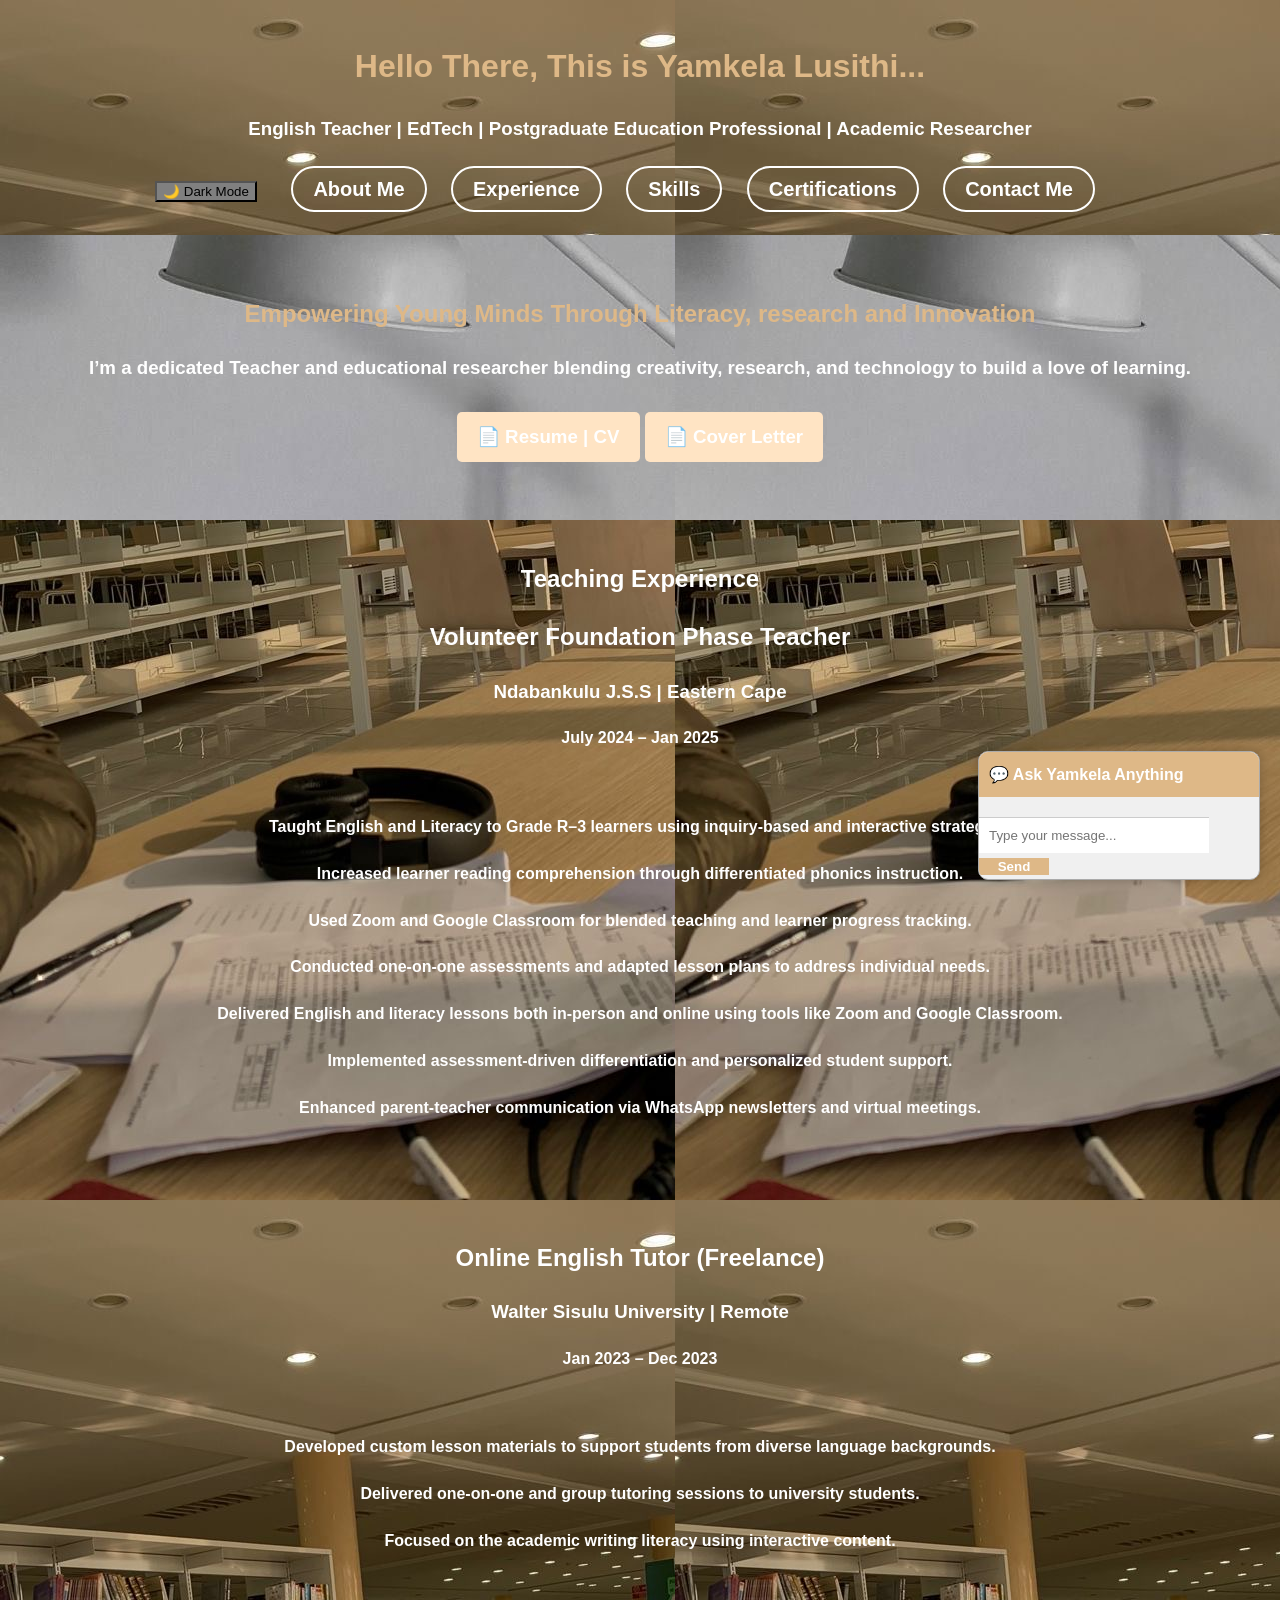
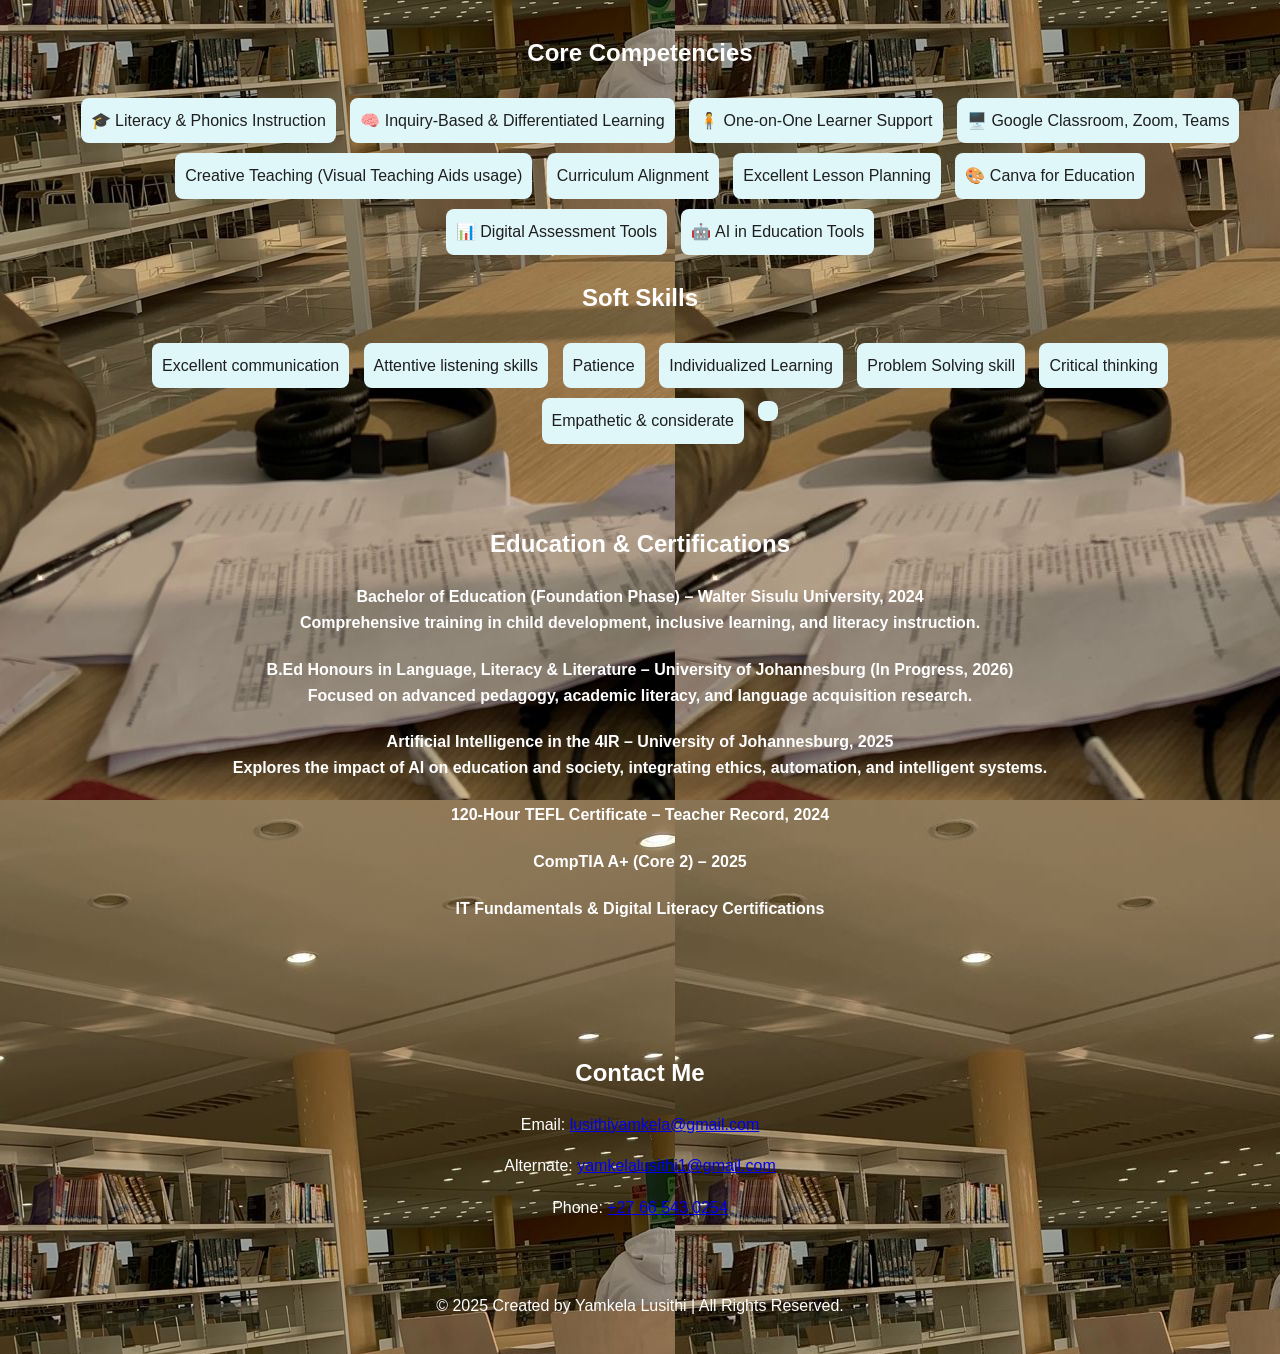
==== index.html @ 716592c8 "Update index.html" ====
<!DOCTYPE html>
<html lang="en">
<head>
  <meta charset="UTF-8" />
  <meta name="viewport" content="width=device-width, initial-scale=1" />
  <title>Yamkela Lusithi | Education Specialist</title>
  <link rel="stylesheet" href="style.css" />
</head>
<body>
  <header>
    <h1 class="pop">Hello There, This is Yamkela Lusithi...</h1>
    <h3 class="float"> English Teacher | EdTech | Postgraduate Education Professional | Academic Researcher </h3>
    <button id="toggle-dark">🌙 Dark Mode</button>
    <nav>
      <a href="about.html">About Me</a>
      <a href="#experience">Experience</a>
      <a href="#skills">Skills</a>
      <a href="#certifications">Certifications</a>
      <a href="#contact">Contact Me</a>
    </nav>
  </header>

  <section class="hero">
    <h2 class="pop">Empowering Young Minds Through Literacy, research and Innovation</h3>
    <h3 class="float">I’m a dedicated Teacher and educational researcher blending creativity, 
        research, and technology to build a love of learning.</p>
    <a href="file:///C:/Users/pc%20user/Documents/YAMKELA%20LUSITHI/Teaching/Main%20Resume/Yamkela%20Lusithi%20Teacher%20Resume.pdf" class="btn" download>📄 Resume | CV </a>
      <a href="file:///C:/Users/pc%20user/Documents/YAMKELA%20LUSITHI/Teaching/Main%20Resume/Yamkela%20Lusithi%20Cover%20Letter.pdf" class="btn" download>📄 Cover Letter</a>
  </section>
  </section>


  <section id="experience">
            <h1>Teaching Experience</h1>
            <div class="job">
             <h2>Volunteer Foundation Phase Teacher </h2>
             <h3>Ndabankulu J.S.S | Eastern Cape </h3>
             <p><strong>July 2024 – Jan 2025</strong></p>
        </br>
            <h4>Taught English and Literacy to Grade R–3 learners using inquiry-based and interactive strategies.</h4>
            <h4>Increased learner reading comprehension through differentiated phonics instruction.</h4>
            <h4>Used Zoom and Google Classroom for blended teaching and learner progress tracking.</h4>
            <h4>Conducted one-on-one assessments and adapted lesson plans to address individual needs.</h4>
            <h4>Delivered English and literacy lessons both in-person and online using tools like Zoom and Google Classroom.</h4>
            <h4>Implemented assessment-driven differentiation and personalized student support.</h4>
            <h4>Enhanced parent-teacher communication via WhatsApp newsletters and virtual meetings.</h4>
        </br>
        </br>
         </br>
      <h2> Online English Tutor (Freelance)</h2>
      <h3>Walter Sisulu University | Remote </h3>
      <p><strong>Jan 2023 – Dec 2023 </strong></p>
        </br>
        <h4>Developed custom lesson materials to support students from diverse language backgrounds.</h4>
        <h4>Delivered one-on-one and group tutoring sessions to university students.</h4>
        <h4>Focused on the academic writing literacy using interactive content.</h4>
      </ul>
    </div>
  </section>

  <section id="skills">
    <h2>Core Competencies</h2>
    <ul class="skills">
      <li>🎓 Literacy & Phonics Instruction</li>
      <li>🧠 Inquiry-Based & Differentiated Learning </li>
      <li>🧍 One-on-One Learner Support</li>
      <li>🖥️ Google Classroom, Zoom, Teams</li>
      <li>Creative Teaching (Visual Teaching Aids usage)</li>
      <li>Curriculum Alignment</li>
      <li>Excellent Lesson Planning</li>
      <li>🎨 Canva for Education</li>
      <li>📊 Digital Assessment Tools</li>
      <li>🤖 AI in Education Tools</li>
    </ul>
    <h2>Soft Skills</h2>
    <ul class="skills">
      <li>Excellent communication </li>
      <li>Attentive listening skills </li>
      <li>Patience</li>
      <li>Individualized Learning </li>
      <li>Problem Solving skill</li>
      <li>Critical thinking</li>
      <li>Empathetic & considerate</li>
      <li></li>
  </section>

  <section id="certifications">
    <h2>Education & Certifications</h2>
    
      <h4><strong>Bachelor of Education (Foundation Phase)</strong> – Walter Sisulu University, 2024<br/> Comprehensive training in child development, inclusive learning, and literacy instruction.</h4>
      <h4><strong>B.Ed Honours in Language, Literacy & Literature</strong> – University of Johannesburg (In Progress, 2026)<br/> Focused on advanced pedagogy, academic literacy, and language acquisition research.</h4>
      <h4><strong>Artificial Intelligence in the 4IR</strong> – University of Johannesburg, 2025<br/> Explores the impact of AI on education and society, integrating ethics, automation, and intelligent systems.</h4>
      <h4><strong>120-Hour TEFL Certificate</strong> – Teacher Record, 2024</h4>
      <h4><strong>CompTIA A+ (Core 2)</strong> – 2025</h4>
      <h4>IT Fundamentals & Digital Literacy Certifications</h4>
    
      </br>
    </br>
  </section>
  <section id="contact">
    <h2>Contact Me</h2>
    <p>Email: <a href="mailto:lusithiyamkela@gmail.com">lusithiyamkela@gmail.com</a></p>
    <p>Alternate: <a href="mailto:yamkelalusithi1@gmail.com">yamkelalusithi1@gmail.com</a></p>
    <p>Phone: <a href="tel:+27665430254">+27 66 543 0254</a></p>
  </section>

  <footer>
    <p>© 2025  Created by Yamkela Lusithi | All Rights Reserved.</p>
  </footer>

  <!-- AI Chatbot -->
  <div id="chatbot">
    <div id="chatbot-header">💬 Ask Yamkela Anything</div>
    <div id="chatbot-messages"></div>
    <input type="text" id="chatbot-input" placeholder="Type your message..." />
    <button id="chatbot-send">Send</button>
  </div>

  <script src="script.js"></script>
</body>
</html>
---- style.css ----
body {
  font-family: 'Segoe UI', sans-serif;
  background-image: url(images/IMG_8529.JPG);
  line-height: 1.6;
  margin: 0;
  padding: 0;
  transition: background 0.3s ease;
}

header, section, footer {
  padding: 20px;
  color: #fff;
  text-align: center;
}

.pop{
    color: burlywood;
}

nav{
    display: flex;
    align-items: center;
    justify-content: space-between;
    flex-wrap: wrap;
}

nav{
    display: inline-block;
    list-style: none;
    margin: 10px 20px;
}

nav a{
    color: #ffff;
    text-decoration: none;
    font-size: 20px;
    border: 2px solid white;
    padding: 10px 20px;
    border-radius: 40px;
    position: relative;
}

nav a::after{
    content: '';
    width: 0%;
    height: 3px;
    background: burlywood;
    position: absolute;
    left: 0;
    bottom: -6px;
    transition: 0.5s;
}

nav a:hover::after{
    width: 100%;
}

nav a {
  margin: 0 10px;
  text-decoration: none;
  font-weight: bold;
}

.hero {
  background: #f5f5f5;
  background-image: url(images/IMG_8518.JPG);
  padding: 40px 20px;
}

.btn {
  display: inline-block;
  padding: 10px 20px;
  background: bisque;
  color: white;
  text-decoration: none;
  border-radius: 5px;
  margin-top: 10px;
}

#experience{
    color: #fff;
}
#skills h2{
    color: #fff;
}
.skills li {
  display: inline-block;
  color: #1e1e1e;
  background: #e0f7fa;
  margin: 5px;
  padding: 10px;
  border-radius: 8px;
}

#certifications{
    color: #fff;
}
#contact{
    color: #fff;
}

/* Animations */
.pop {
  animation: popIn 1s ease-in-out;
}

.float {
  animation: floatUp 2s infinite alternate;
}

@keyframes popIn {
  0% { transform: scale(0.5); opacity: 0; }
  100% { transform: scale(1); opacity: 1; }
}

@keyframes floatUp {
  0% { transform: translateY(0px); }
  100% { transform: translateY(-10px); }
}

/* Chatbot */
#chatbot {
  position: fixed;
  bottom: 20px;
  right: 20px;
  width: 280px;
  background: #f0f0f0;
  border: 1px solid #aaa;
  border-radius: 10px;
  overflow: hidden;
  box-shadow: 0 0 10px rgba(0,0,0,0.2);
}

#chatbot-header {
  background: burlywood;
  color: white;
  padding: 10px;
  font-weight: bold;
}

#chatbot-messages {
  max-height: 200px;
  overflow-y: auto;
  padding: 10px;
  text-align: left;
  font-size: 14px;
}

#chatbot-input {
  width: 75%;
  border: none;
  padding: 10px;
  border-top: 1px solid #ccc;
}

#chatbot-send {
  width: 25%;
  border: none;
  background: burlywood;
  color: white;
  font-weight: bold;
}

#toggle-dark{
    background-color: gray;
}

/* Dark mode */
.dark-mode {
  background: #121212;
  color: #e0e0e0;
}

.dark-mode header,
.dark-mode footer {
  background: #1e1e1e;
}

.dark-mode nav a {
  color: #90caf9;
}

.about h4{
    text-align: center;
    color: #fff;
}
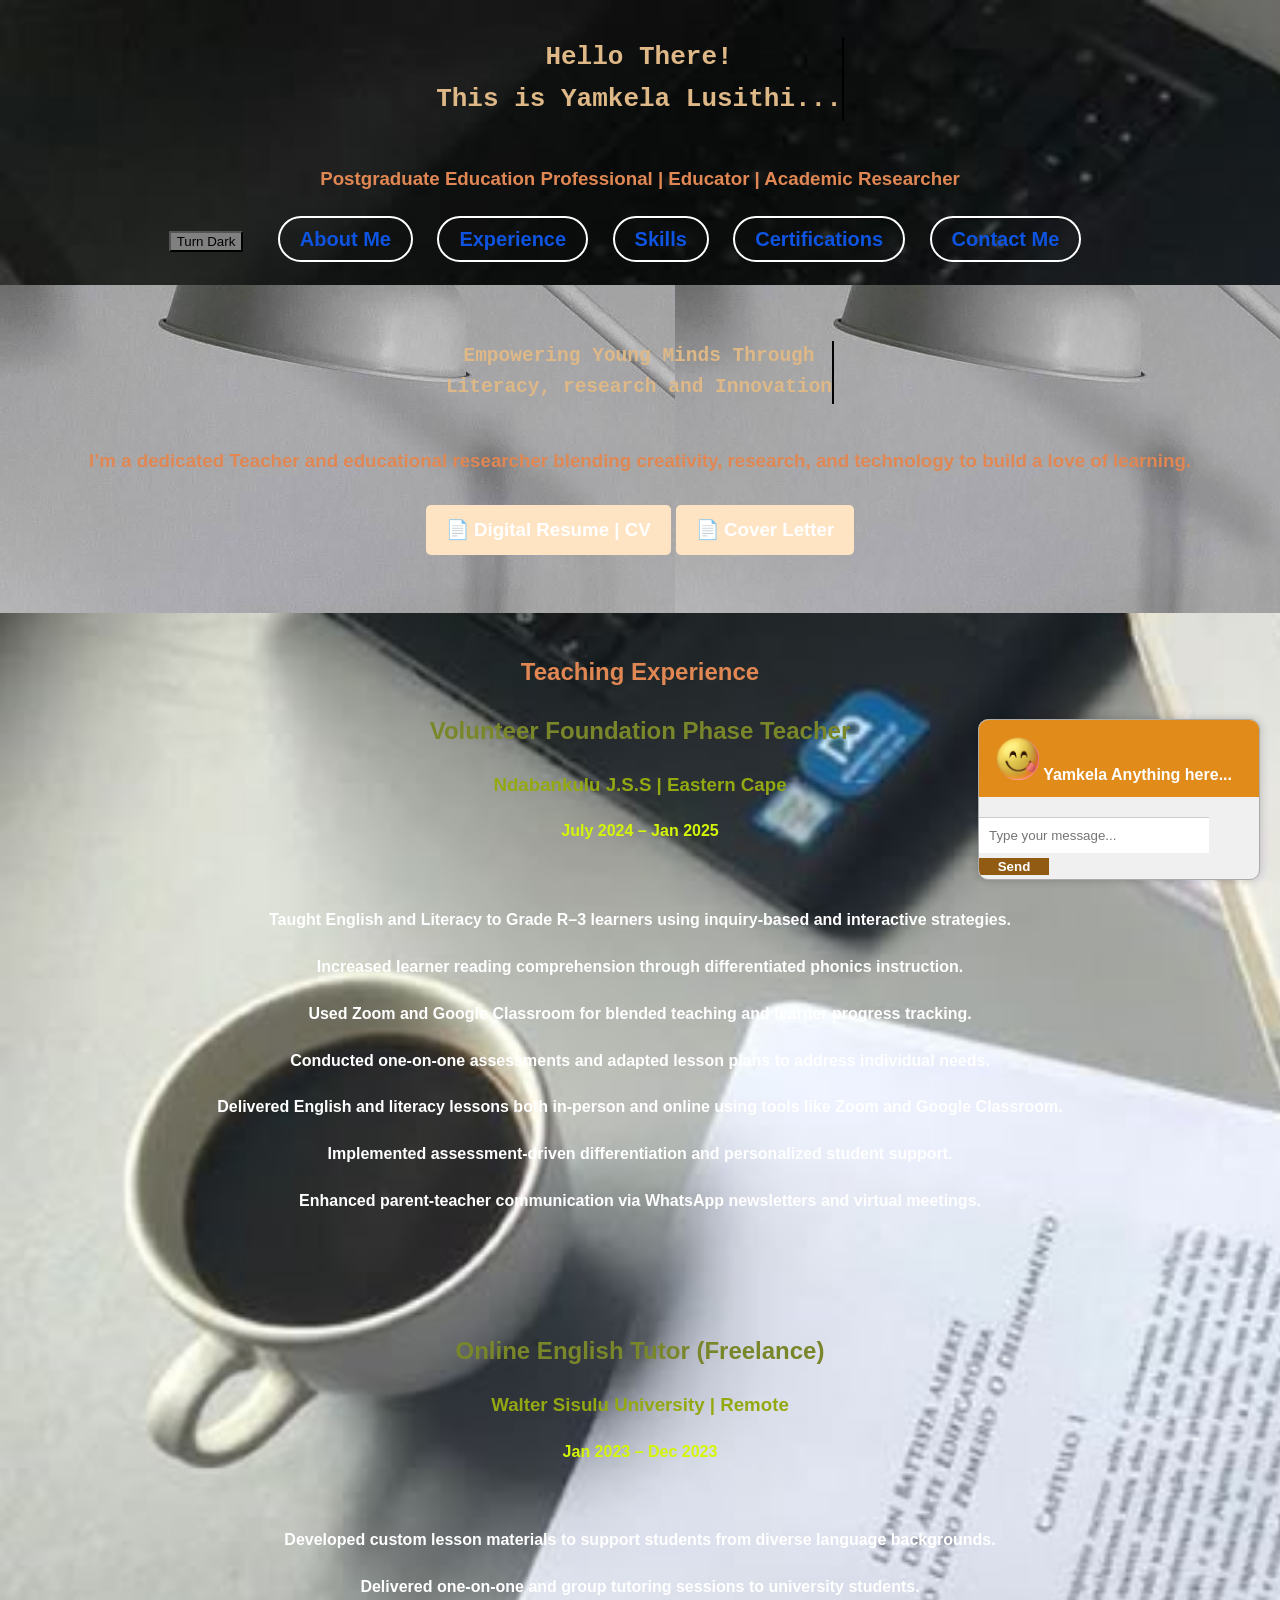
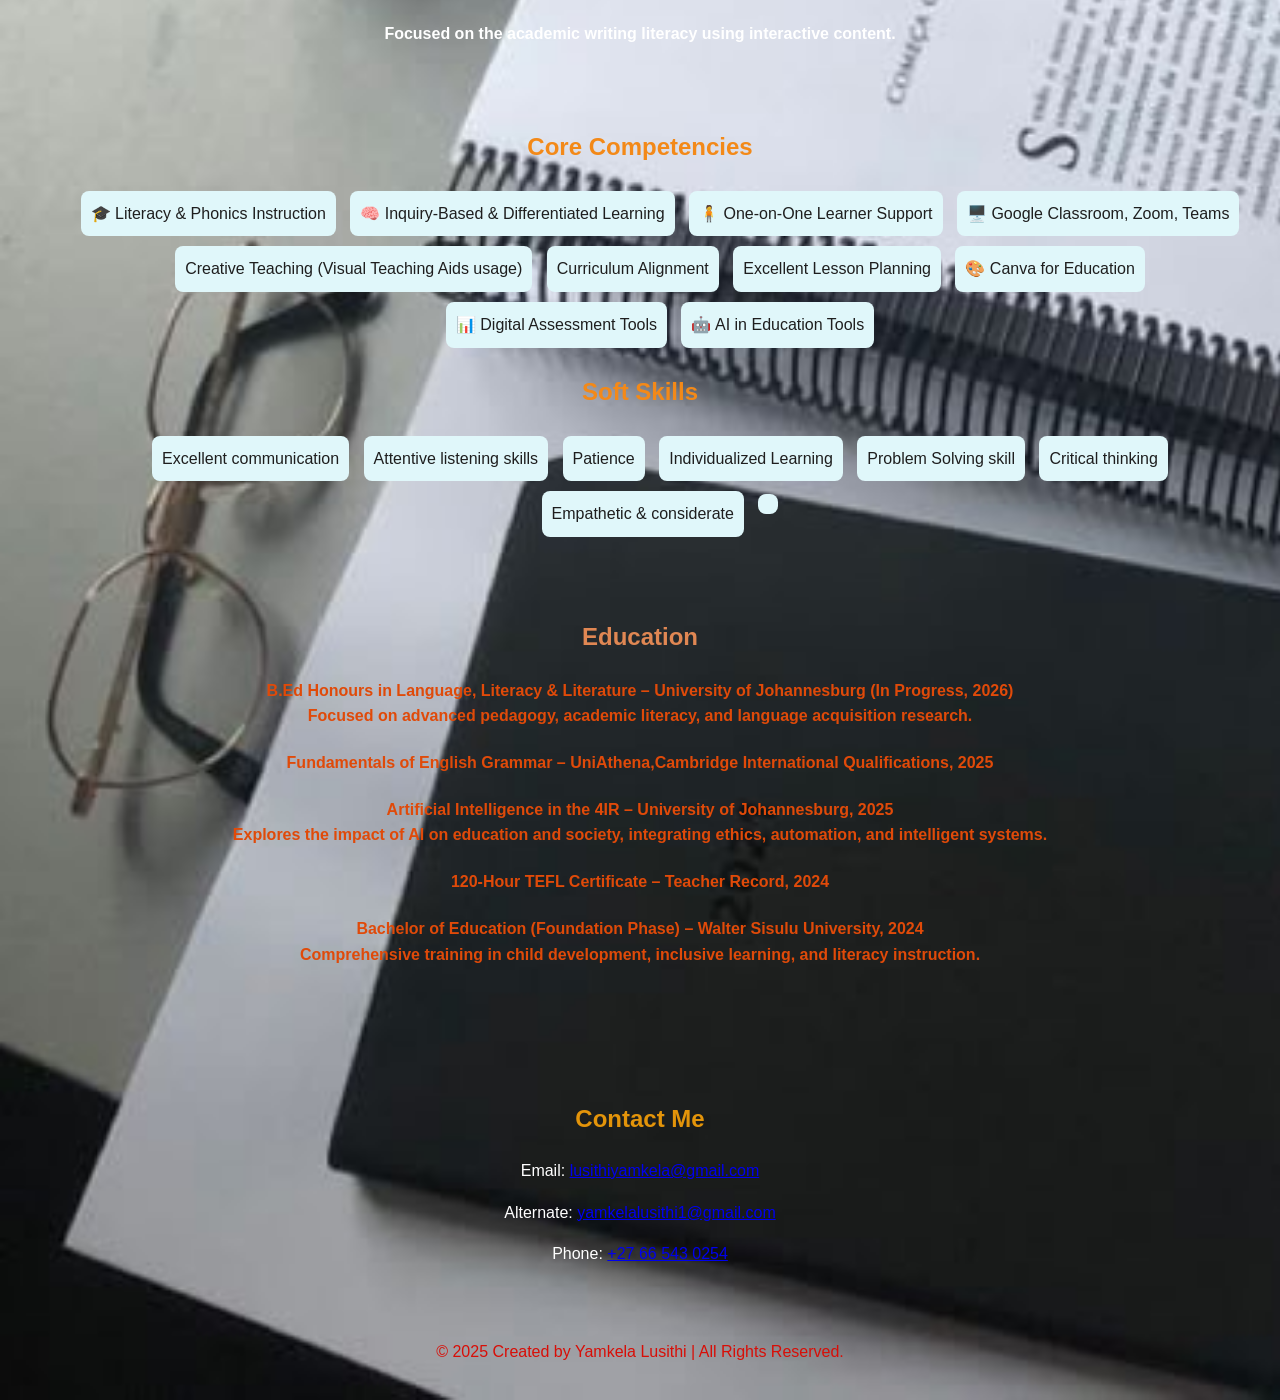
==== commit 725c4958: "Add files via upload" ====
--- a/index.html
+++ b/index.html
@@ -3,14 +3,14 @@
 <head>
   <meta charset="UTF-8" />
   <meta name="viewport" content="width=device-width, initial-scale=1" />
-  <title>Yamkela Lusithi | Education Specialist</title>
+  <title>Yamkela Lusithi | Educational Specialist</title>
   <link rel="stylesheet" href="style.css" />
 </head>
 <body>
   <header>
-    <h1 class="pop">Hello There, This is Yamkela Lusithi...</h1>
-    <h3 class="float"> English Teacher | EdTech | Postgraduate Education Professional | Academic Researcher </h3>
-    <button id="toggle-dark">🌙 Dark Mode</button>
+    <h1 class="pop">Hello There! </br>This is Yamkela Lusithi...</h1>
+    <h3 class="float"> Postgraduate Education Professional | Educator | Academic Researcher </h3>
+    <button id="toggle-dark">Turn Dark</button>
     <nav>
       <a href="about.html">About Me</a>
       <a href="#experience">Experience</a>
@@ -21,11 +21,11 @@
   </header>
 
   <section class="hero">
-    <h2 class="pop">Empowering Young Minds Through Literacy, research and Innovation</h3>
+    <h2 class="pop">Empowering Young Minds Through </br>Literacy, research and Innovation</h2>
     <h3 class="float">I’m a dedicated Teacher and educational researcher blending creativity, 
         research, and technology to build a love of learning.</p>
-    <a href="file:///C:/Users/pc%20user/Documents/YAMKELA%20LUSITHI/Teaching/Main%20Resume/Yamkela%20Lusithi%20Teacher%20Resume.pdf" class="btn" download>📄 Resume | CV </a>
-      <a href="file:///C:/Users/pc%20user/Documents/YAMKELA%20LUSITHI/Teaching/Main%20Resume/Yamkela%20Lusithi%20Cover%20Letter.pdf" class="btn" download>📄 Cover Letter</a>
+    <a href="resume.html" class="btn" download>📄 Digital Resume | CV </a>
+      <a href="letter.html" class="btn" download>📄 Cover Letter</a>
   </section>
   </section>
 
@@ -85,14 +85,14 @@
   </section>
 
   <section id="certifications">
-    <h2>Education & Certifications</h2>
+    <h2>Education</h2>
     
-      <h4><strong>Bachelor of Education (Foundation Phase)</strong> – Walter Sisulu University, 2024<br/> Comprehensive training in child development, inclusive learning, and literacy instruction.</h4>
+      
       <h4><strong>B.Ed Honours in Language, Literacy & Literature</strong> – University of Johannesburg (In Progress, 2026)<br/> Focused on advanced pedagogy, academic literacy, and language acquisition research.</h4>
+      <h4><strong>Fundamentals of English Grammar</strong> – UniAthena,Cambridge International Qualifications, 2025</h4>
       <h4><strong>Artificial Intelligence in the 4IR</strong> – University of Johannesburg, 2025<br/> Explores the impact of AI on education and society, integrating ethics, automation, and intelligent systems.</h4>
       <h4><strong>120-Hour TEFL Certificate</strong> – Teacher Record, 2024</h4>
-      <h4><strong>CompTIA A+ (Core 2)</strong> – 2025</h4>
-      <h4>IT Fundamentals & Digital Literacy Certifications</h4>
+      <h4><strong>Bachelor of Education (Foundation Phase)</strong> – Walter Sisulu University, 2024<br/> Comprehensive training in child development, inclusive learning, and literacy instruction.</h4>
     
       </br>
     </br>
@@ -110,7 +110,7 @@
 
   <!-- AI Chatbot -->
   <div id="chatbot">
-    <div id="chatbot-header">💬 Ask Yamkela Anything</div>
+    <div id="chatbot-header"> <img src="images/yummy-emoji.gif" width="50"> Yamkela Anything here...</div>
     <div id="chatbot-messages"></div>
     <input type="text" id="chatbot-input" placeholder="Type your message..." />
     <button id="chatbot-send">Send</button>
@@ -118,5 +118,4 @@
 
   <script src="script.js"></script>
 </body>
-</html>
-
+</html>
--- a/style.css
+++ b/style.css
@@ -1,6 +1,8 @@
 body {
   font-family: 'Segoe UI', sans-serif;
-  background-image: url(images/IMG_8529.JPG);
+  background-image: url(images/IMG_8528.JPG);
+  background-size: cover;
+  background-repeat: no-repeat;
   line-height: 1.6;
   margin: 0;
   padding: 0;
@@ -17,6 +19,9 @@
     color: burlywood;
 }
 
+.float{
+  color: #e08753;
+}
 nav{
     display: flex;
     align-items: center;
@@ -31,7 +36,7 @@
 }
 
 nav a{
-    color: #ffff;
+    color: #0e54e1;
     text-decoration: none;
     font-size: 20px;
     border: 2px solid white;
@@ -80,8 +85,21 @@
 #experience{
     color: #fff;
 }
+#experience h1{
+  color: #e08753;
+}
+
+#experience h2{
+  color: #79862a;
+}
+#experience p{
+  color: #d5f508;
+}
+#experience h3{
+  color: #94a812;
+}
 #skills h2{
-    color: #fff;
+    color: #f38918;
 }
 .skills li {
   display: inline-block;
@@ -92,17 +110,41 @@
   border-radius: 8px;
 }
 
-#certifications{
-    color: #fff;
+#certifications h2{
+  color: #e08753;
+}
+#certifications h4{
+    color: #e04a09;
 }
 #contact{
     color: #fff;
+}
+#contact h2{
+  color: #e3940a;
 }
 
 /* Animations */
 .pop {
   animation: popIn 1s ease-in-out;
 }
+
+.pop {
+      font-family: monospace;
+      display: inline-block;
+      overflow: hidden;
+      white-space: nowrap;
+      border-right: 2px solid black;
+      animation: typing 4s steps(20, end), blink 0.7s step-end infinite;
+    }
+
+    @keyframes typing {
+      from { width: 0 }
+      to { width: 20ch } /* Adjust to match text length */
+    }
+
+    @keyframes blink {
+      50% { border-color: transparent }
+    }
 
 .float {
   animation: floatUp 2s infinite alternate;
@@ -132,7 +174,7 @@
 }
 
 #chatbot-header {
-  background: burlywood;
+  background: rgb(225, 139, 26);
   color: white;
   padding: 10px;
   font-weight: bold;
@@ -156,7 +198,7 @@
 #chatbot-send {
   width: 25%;
   border: none;
-  background: burlywood;
+  background: rgb(146, 91, 20);
   color: white;
   font-weight: bold;
 }
@@ -183,4 +225,62 @@
 .about h4{
     text-align: center;
     color: #fff;
+}
+
+footer{
+  color: #d80e07;
+}
+.about{
+  background-image: url("images/IMG_8530.JPG");
+  background-size: 100%;
+  padding: 0;
+  width: 100%;
+}
+.about h1{
+  color: #e08753;
+}
+.about h4{
+  color: #f2a704;
+}
+#Resume{
+  color: #fff;
+  font-family: Cambria;
+  background-image: none;
+  background-color: #0b1204;
+}
+#Resume h1{
+  text-align: center;
+  color: #e08753;
+  text-decoration: underline;
+}
+#Resume h3{
+  text-align: center;
+  color: #ea7836;
+}
+#Resume h4{
+  text-align: center;
+  color: #c79108;
+}
+#Resume p{
+  text-align: center;
+}
+#Resume ul li{
+  text-align: center;
+  list-style: none;
+}
+
+.letter h3{
+  text-align: left;
+  color: #fff;
+}
+.letter h4{
+  text-align: justify;
+  color: #ee892a;
+}
+.letter p{
+  text-align: justify right;
+  color: #d6c01c;
+}
+.letter{
+  background-color: #0f0404;
 }
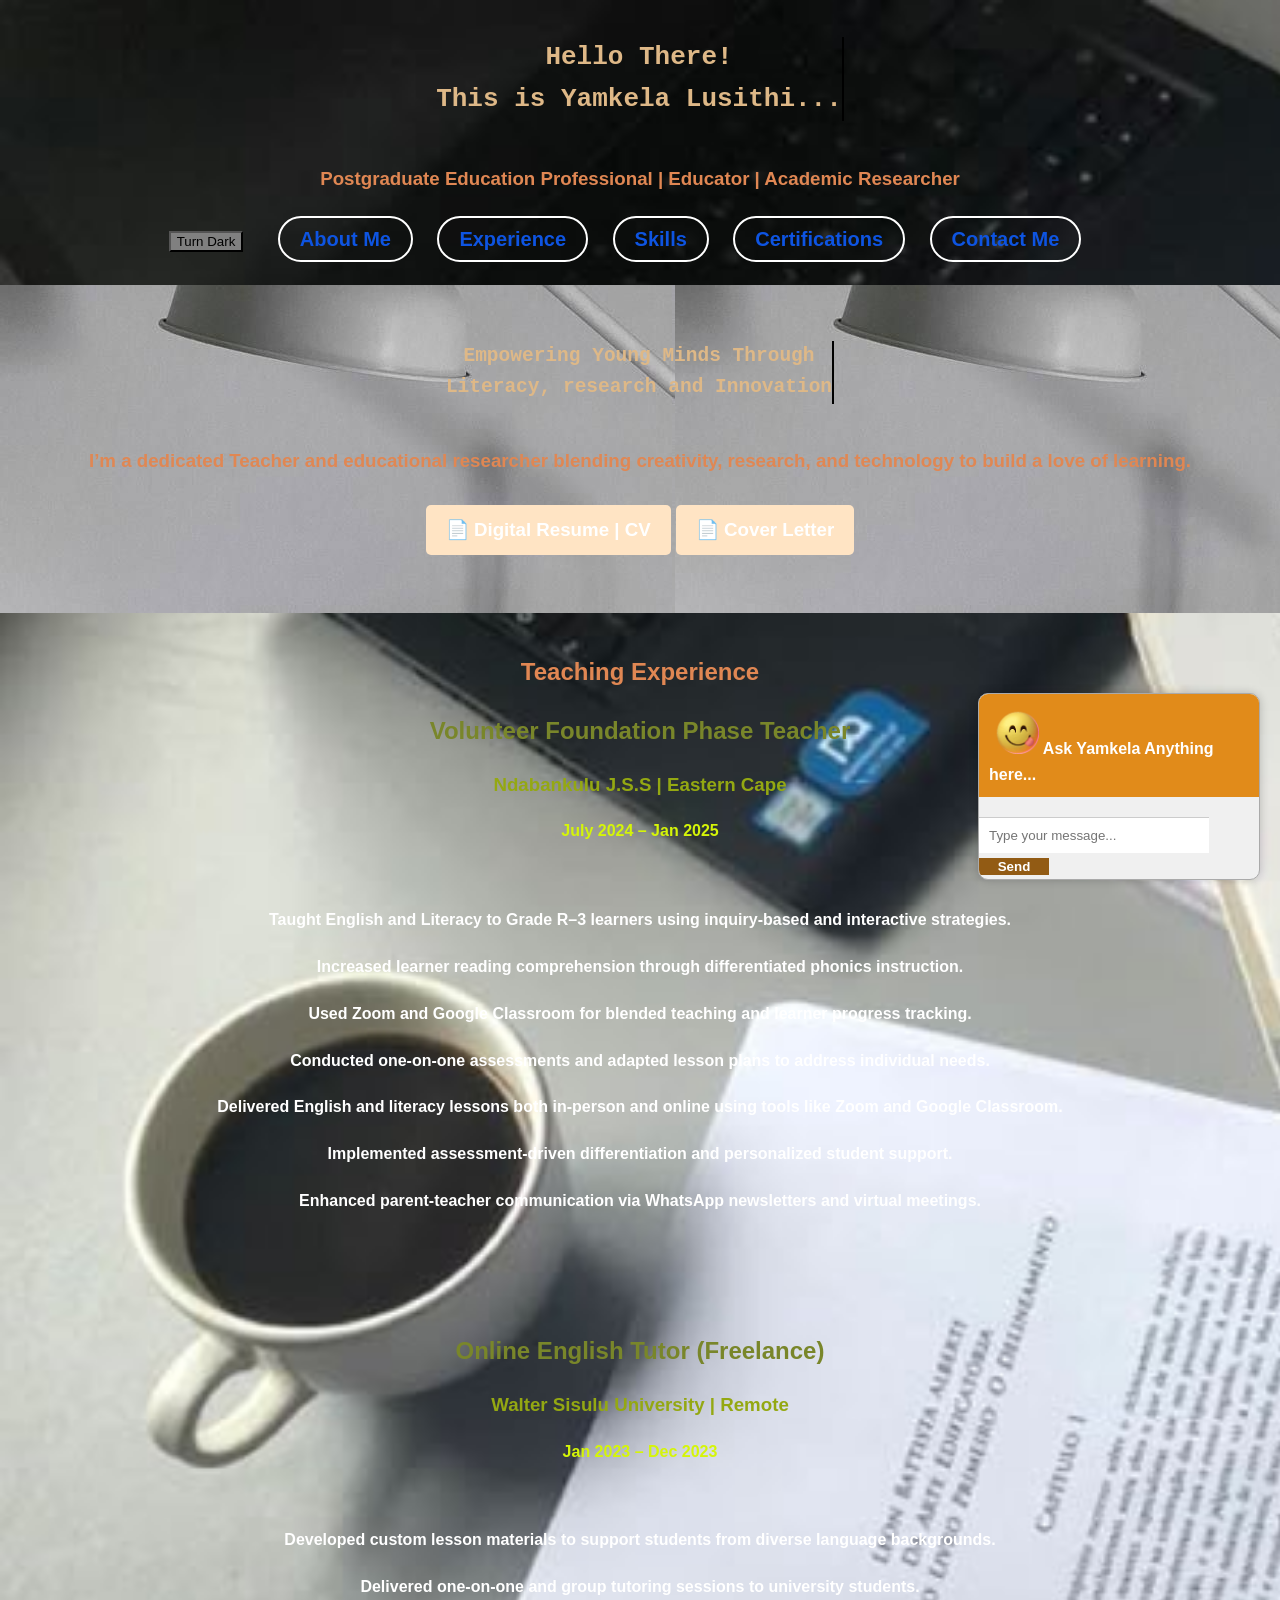
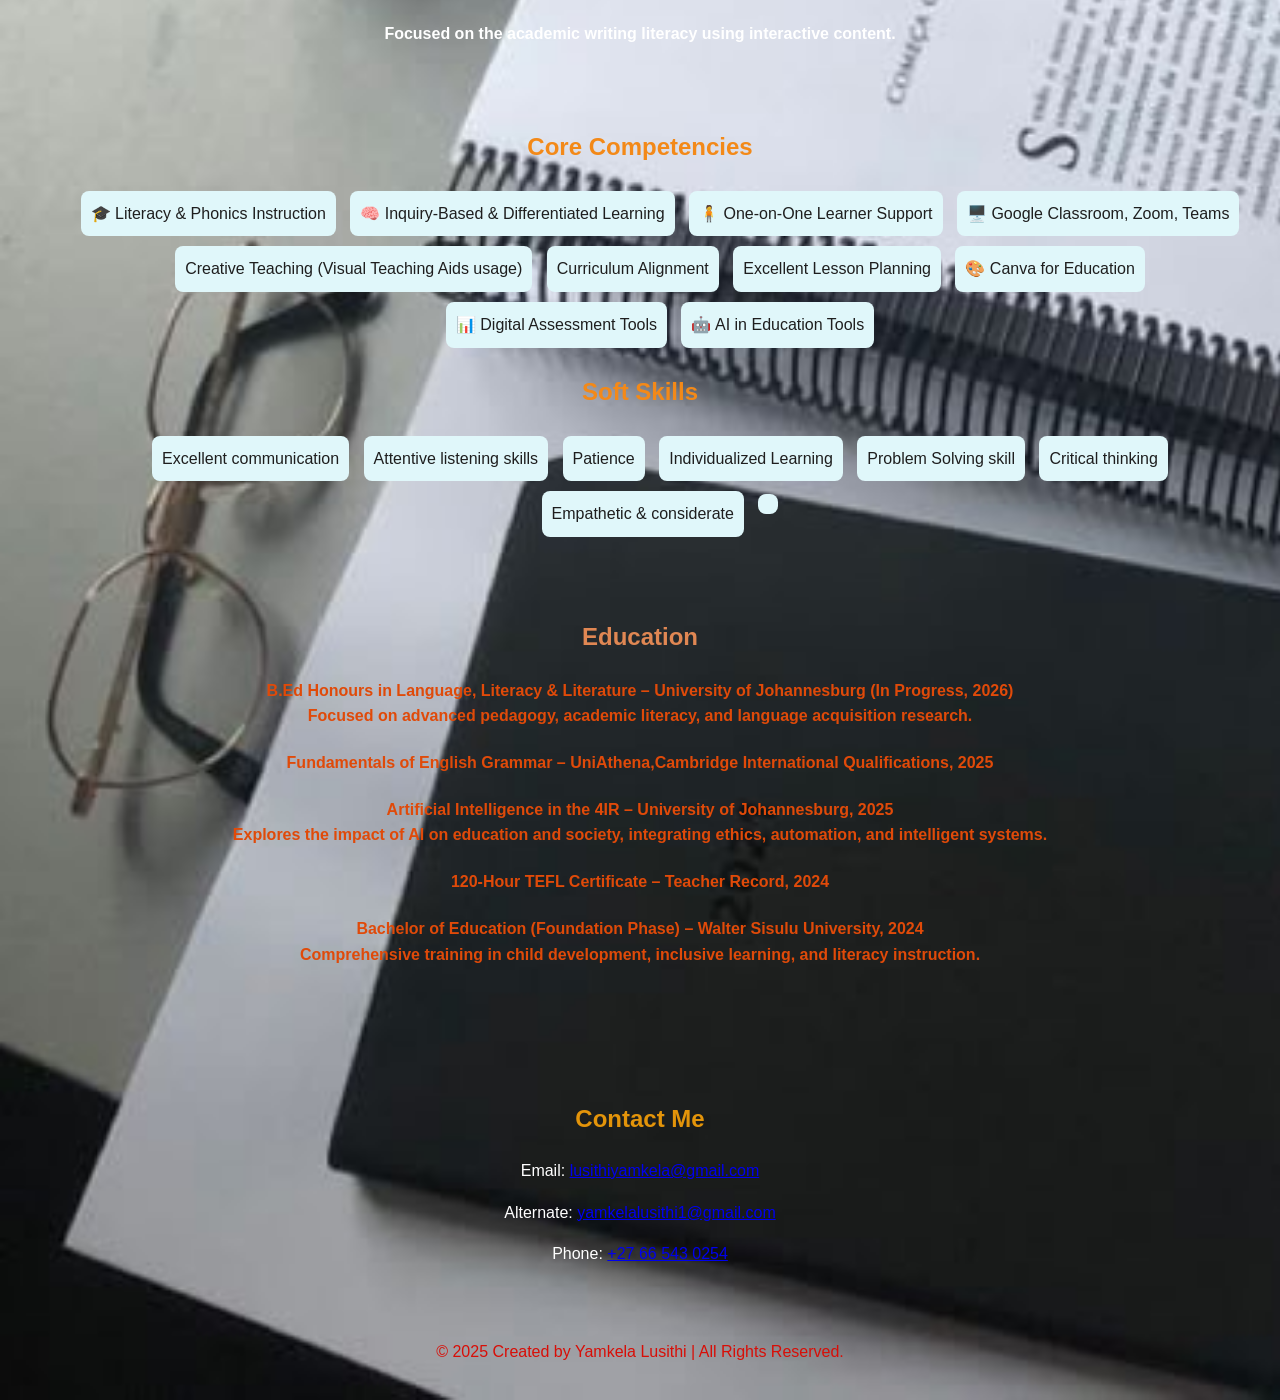
==== commit 6824797e: "Update index.html" ====
--- a/index.html
+++ b/index.html
@@ -110,7 +110,7 @@
 
   <!-- AI Chatbot -->
   <div id="chatbot">
-    <div id="chatbot-header"> <img src="images/yummy-emoji.gif" width="50"> Yamkela Anything here...</div>
+    <div id="chatbot-header"> <img src="images/yummy-emoji.gif" width="50"> Ask Yamkela Anything here...</div>
     <div id="chatbot-messages"></div>
     <input type="text" id="chatbot-input" placeholder="Type your message..." />
     <button id="chatbot-send">Send</button>
@@ -118,4 +118,4 @@
 
   <script src="script.js"></script>
 </body>
-</html>+</html>
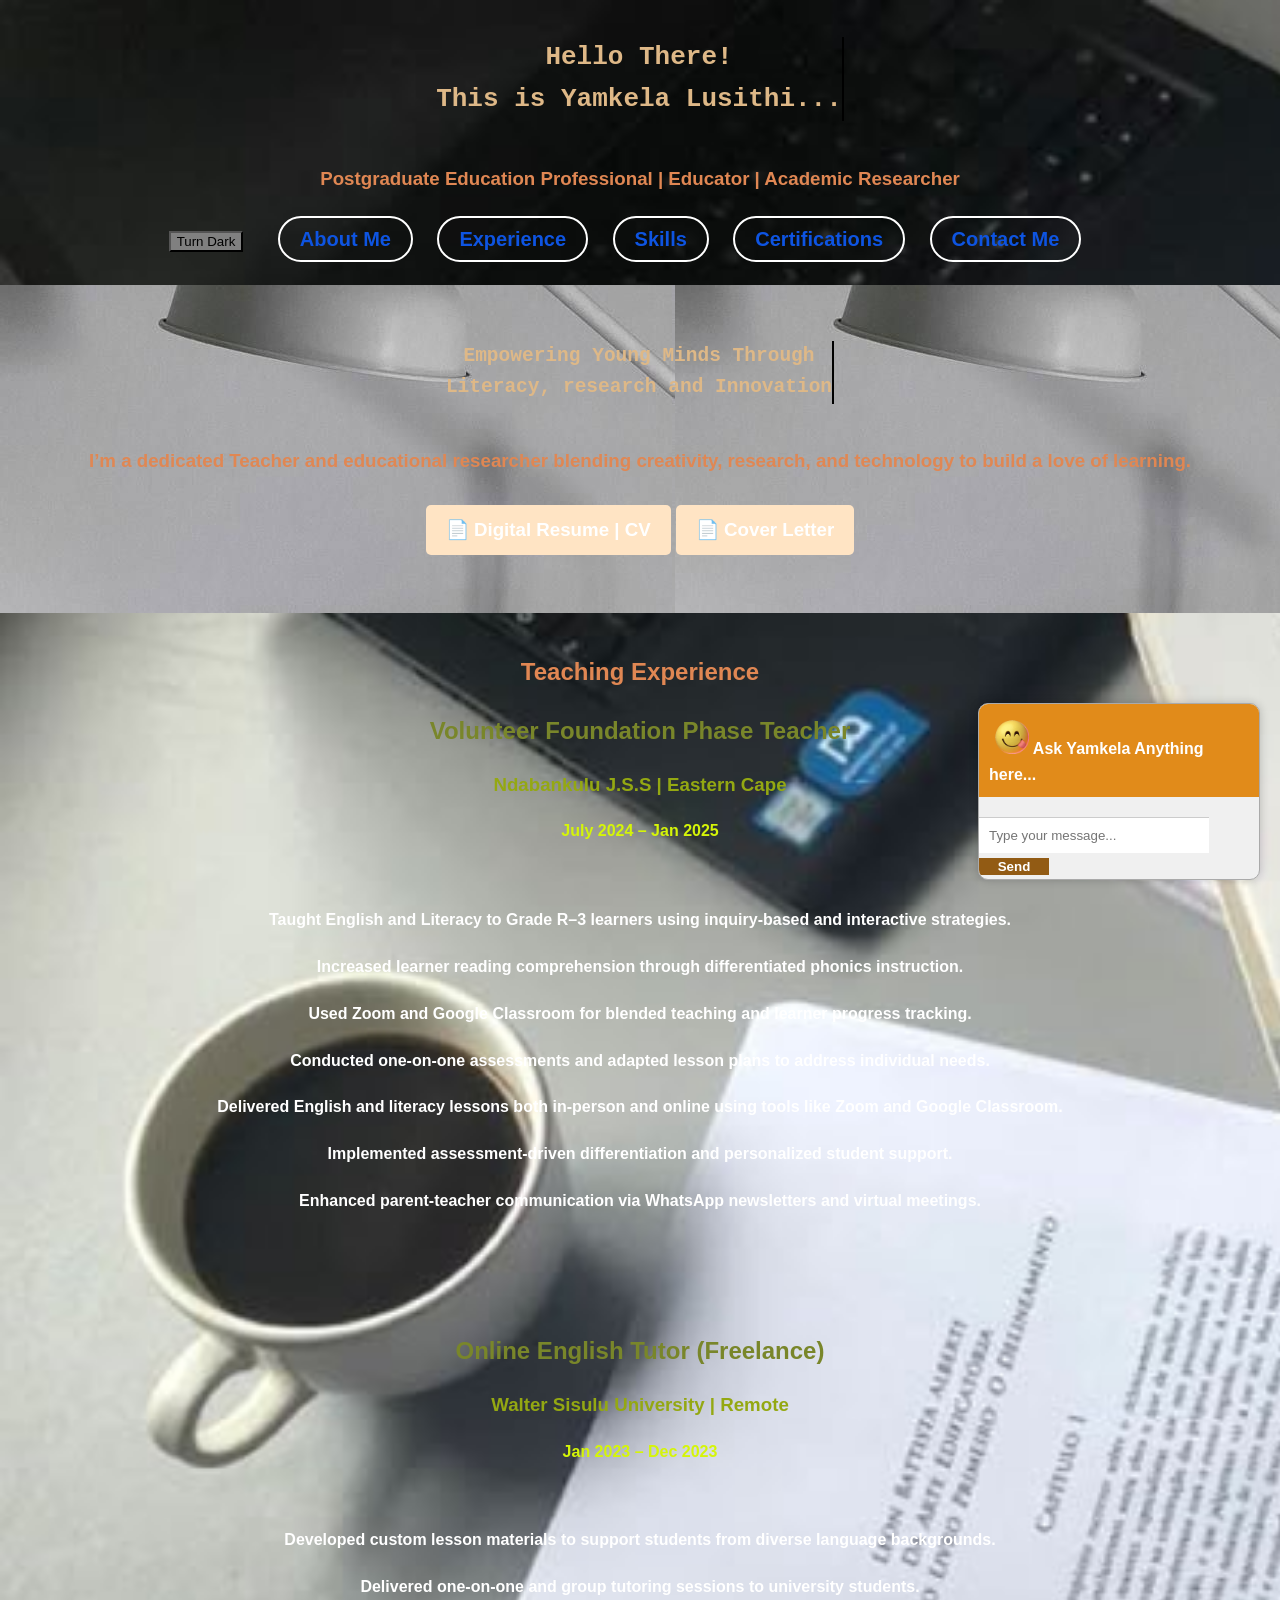
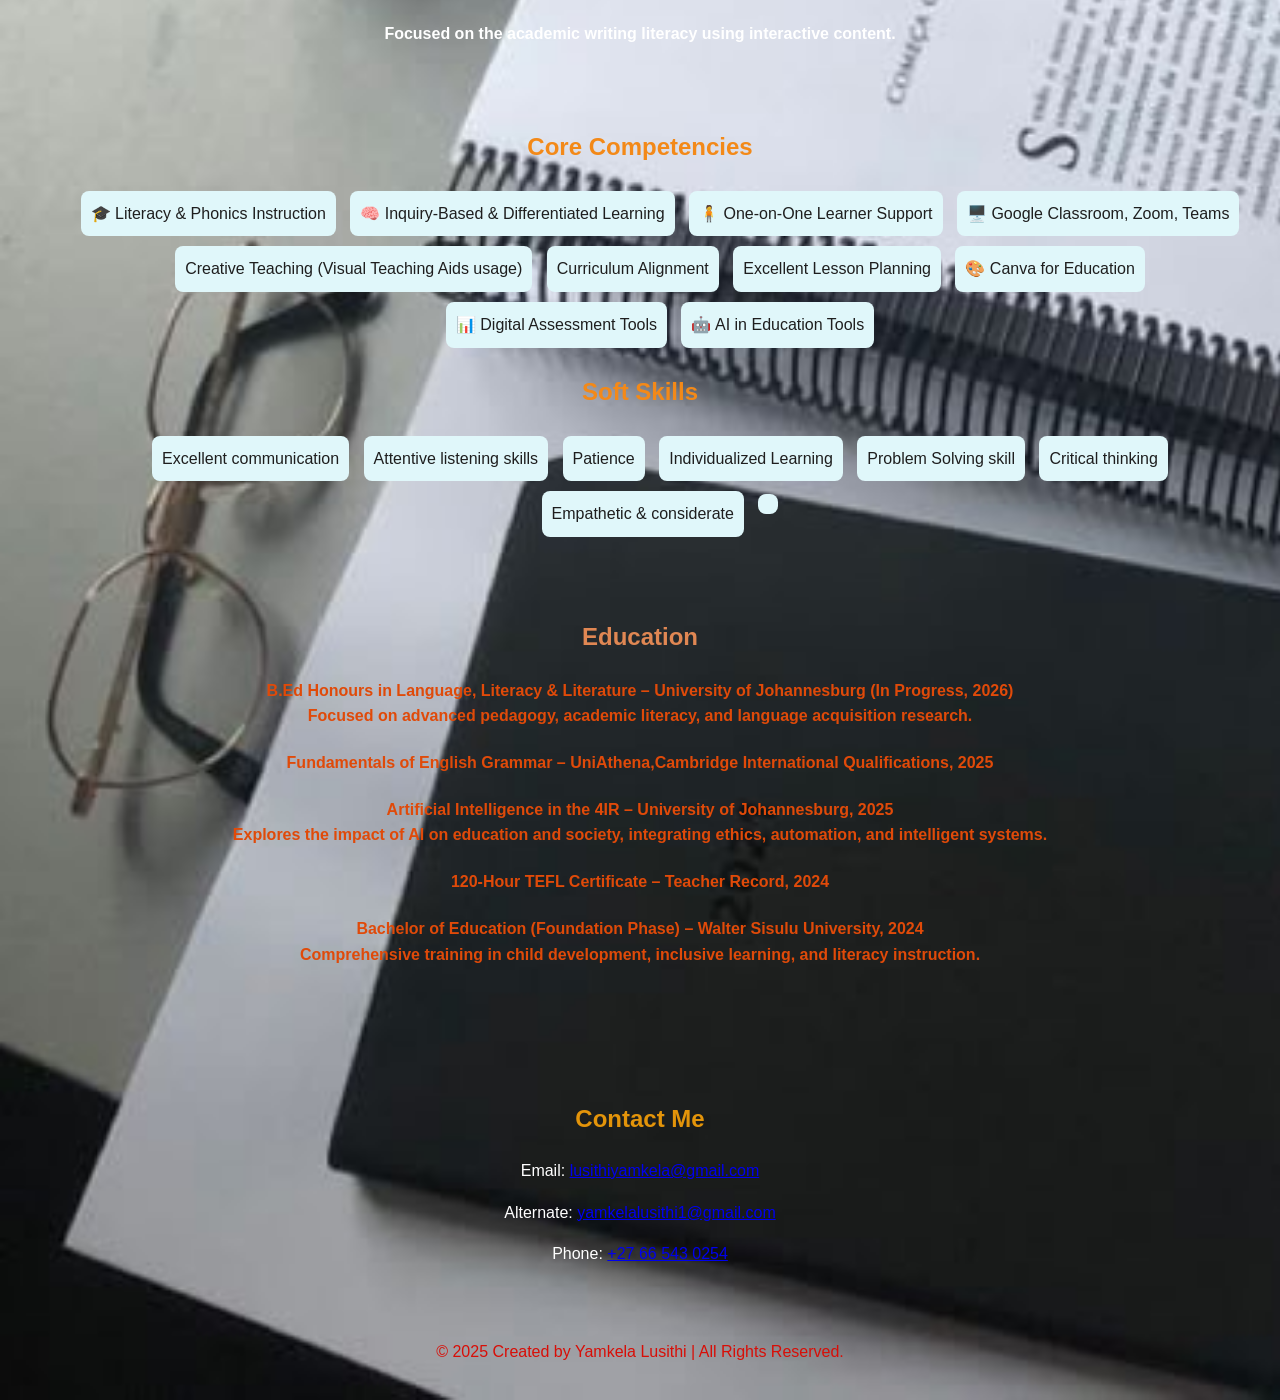
==== commit d595dcdd: "Update index.html" ====
--- a/index.html
+++ b/index.html
@@ -110,7 +110,7 @@
 
   <!-- AI Chatbot -->
   <div id="chatbot">
-    <div id="chatbot-header"> <img src="images/yummy-emoji.gif" width="50"> Ask Yamkela Anything here...</div>
+    <div id="chatbot-header"> <img src="images/yummy-emoji.gif" width="40"> Ask Yamkela Anything here...</div>
     <div id="chatbot-messages"></div>
     <input type="text" id="chatbot-input" placeholder="Type your message..." />
     <button id="chatbot-send">Send</button>
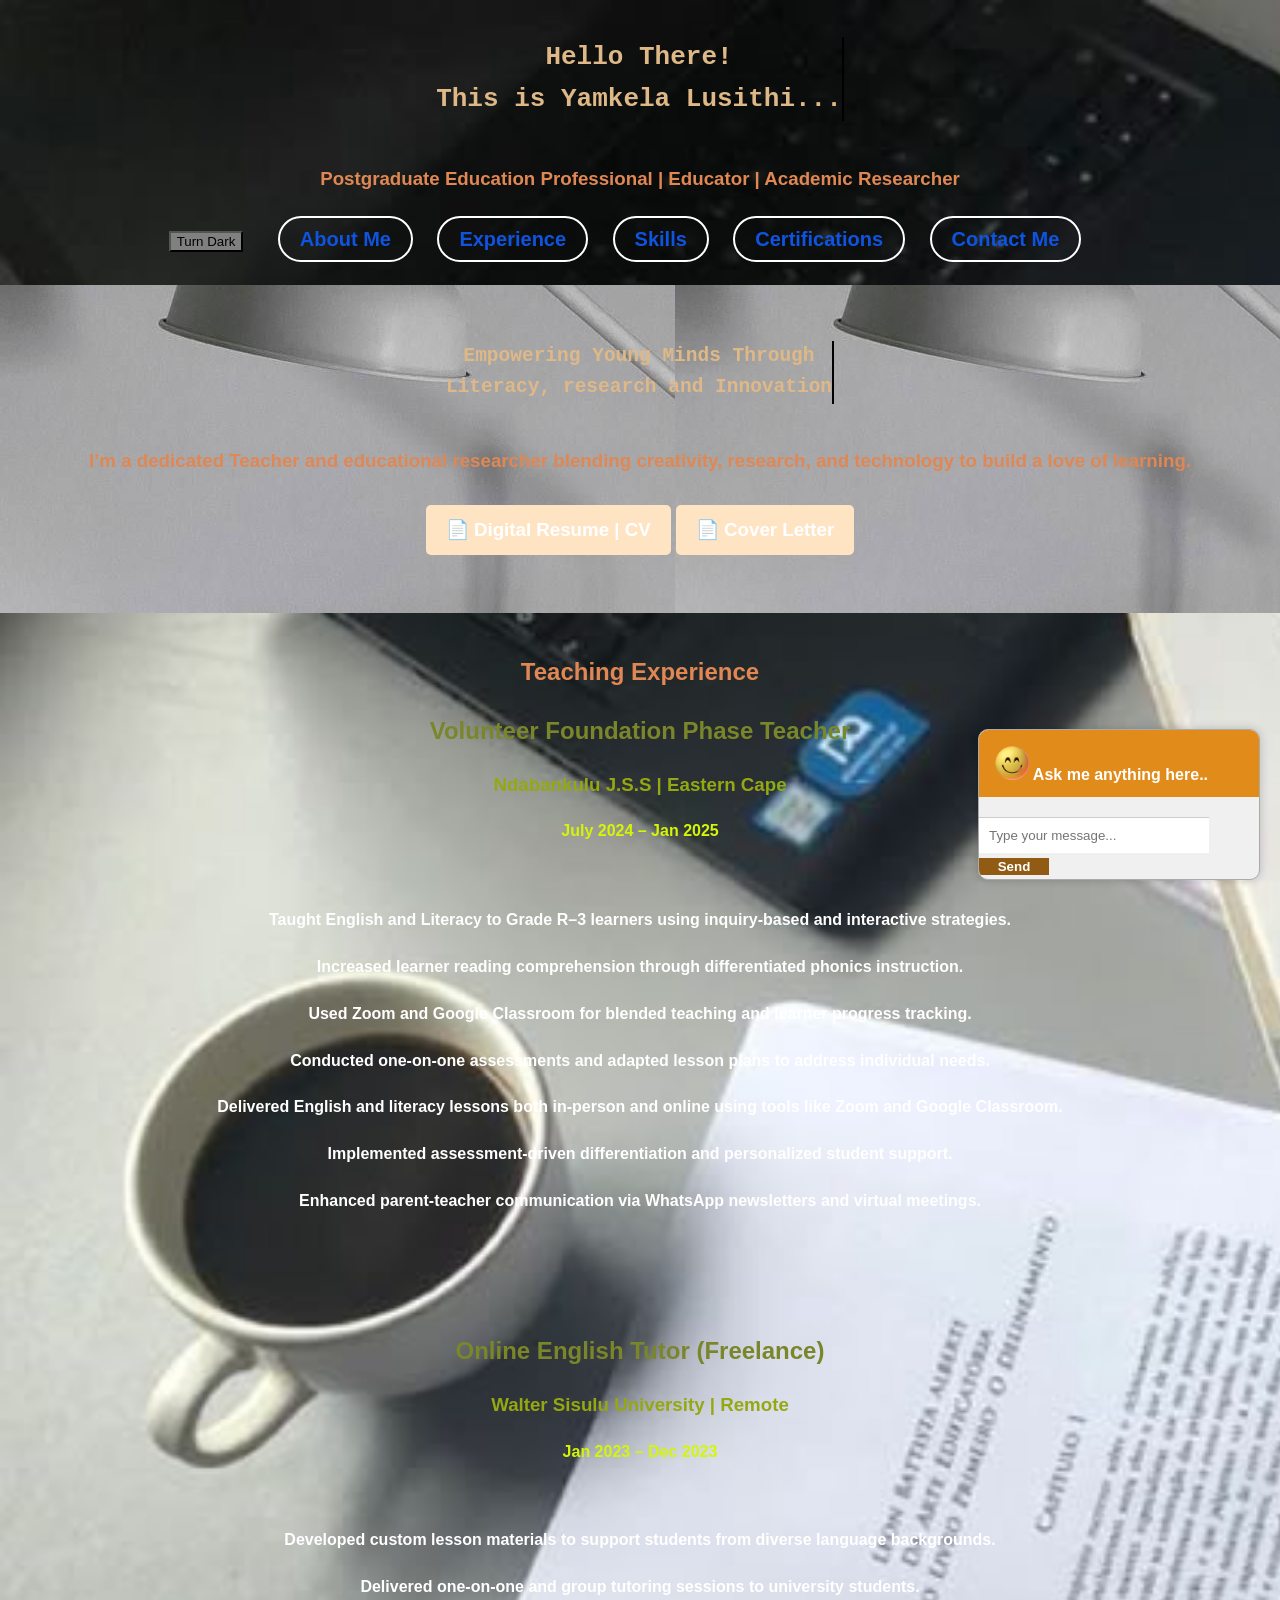
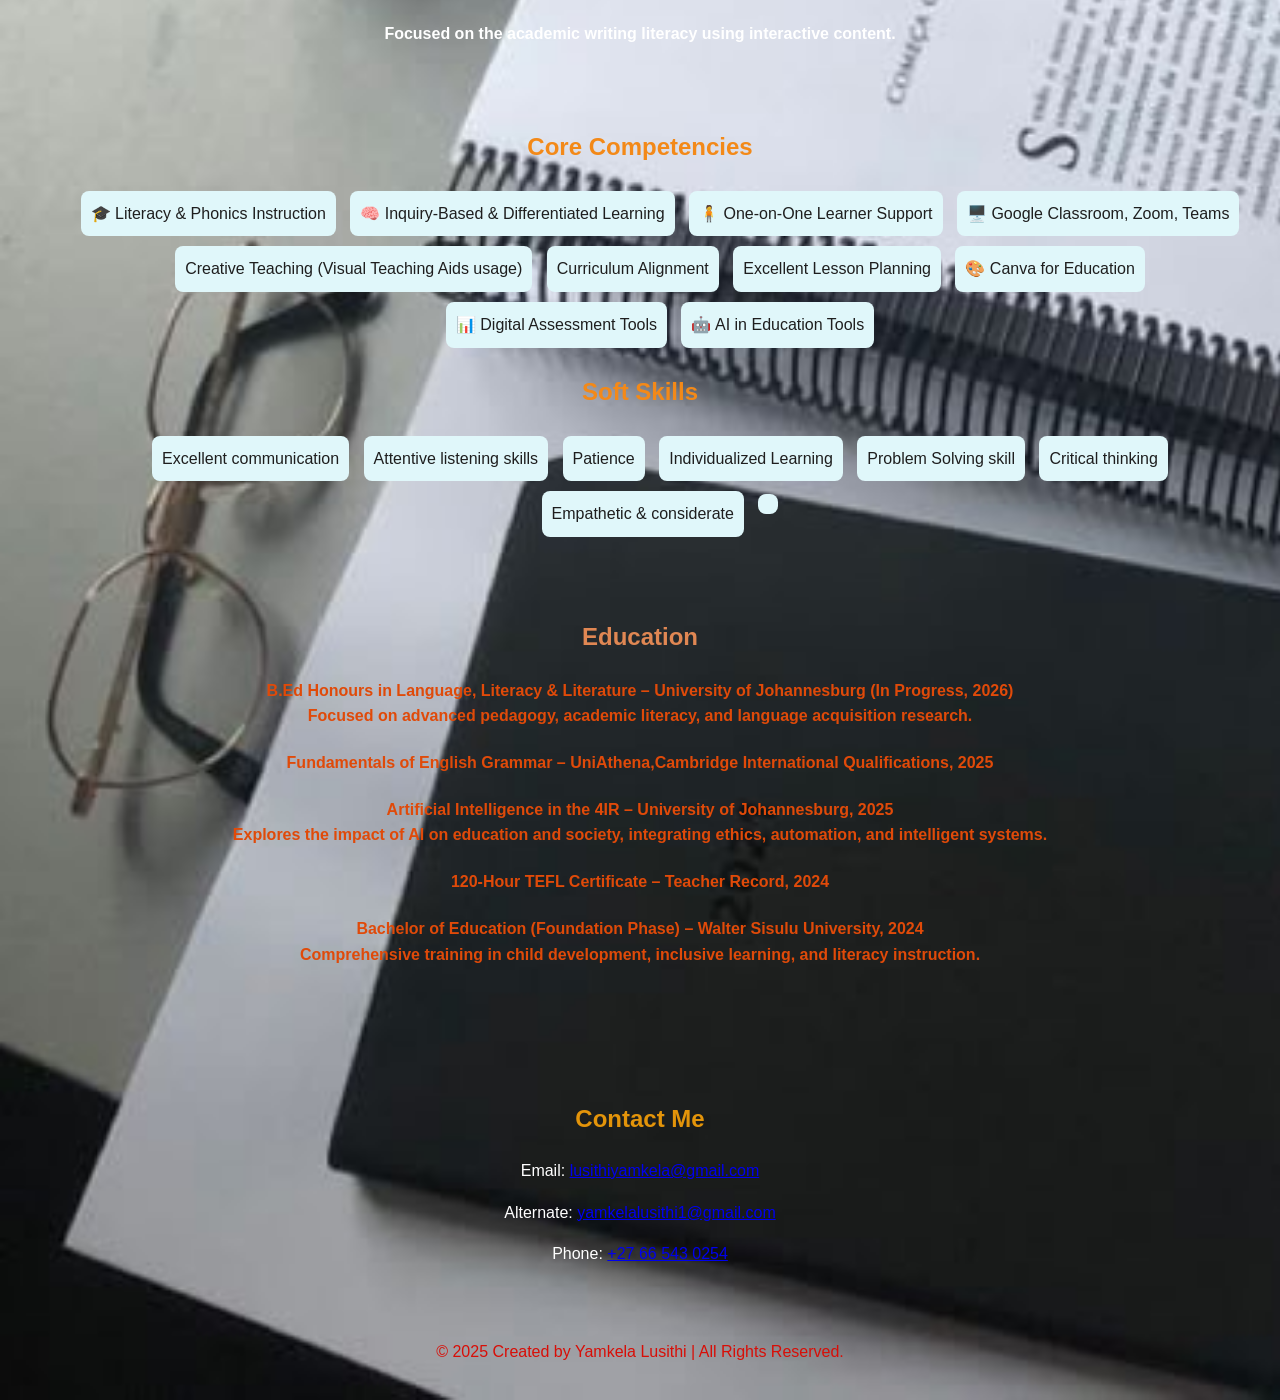
==== commit dfed1795: "Update index.html" ====
--- a/index.html
+++ b/index.html
@@ -110,7 +110,7 @@
 
   <!-- AI Chatbot -->
   <div id="chatbot">
-    <div id="chatbot-header"> <img src="images/yummy-emoji.gif" width="40"> Ask Yamkela Anything here...</div>
+    <div id="chatbot-header"> <img src="images/yummy-emoji.gif" width="40"> Ask me anything here..</div>
     <div id="chatbot-messages"></div>
     <input type="text" id="chatbot-input" placeholder="Type your message..." />
     <button id="chatbot-send">Send</button>
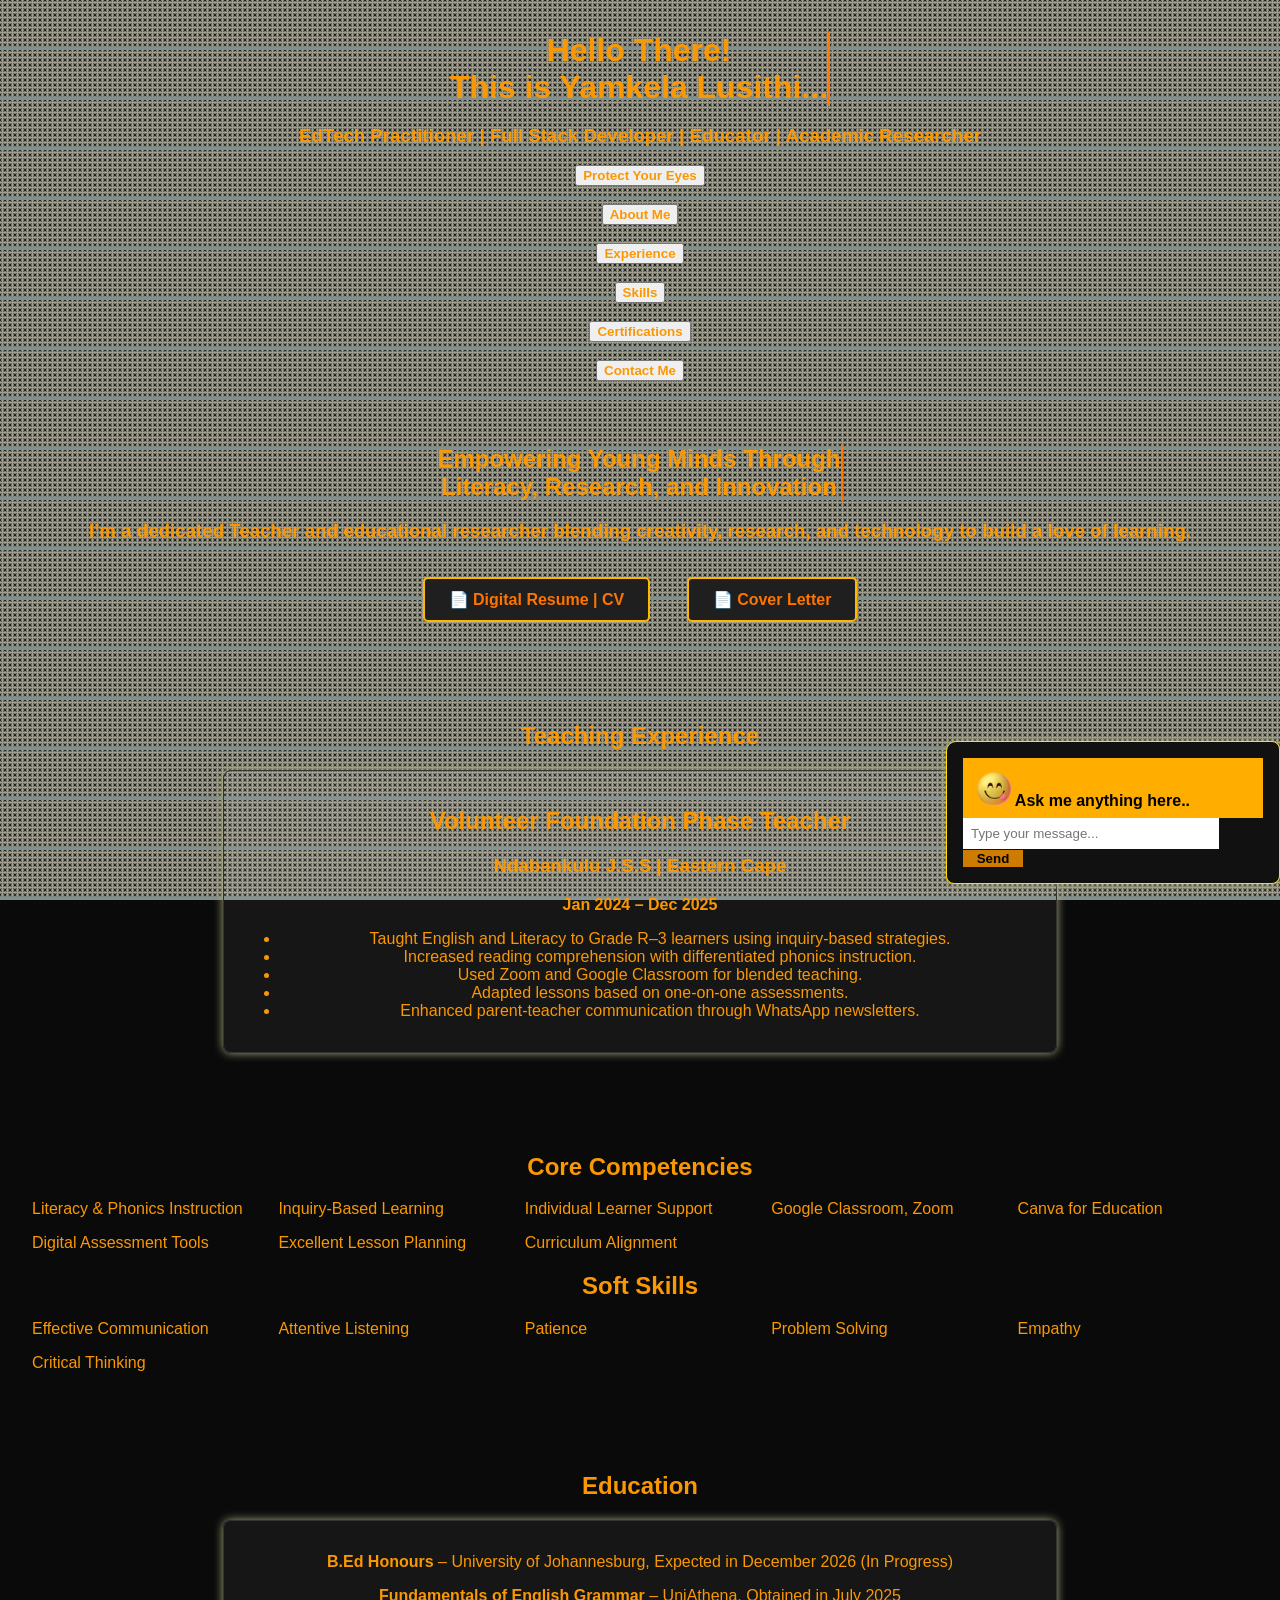
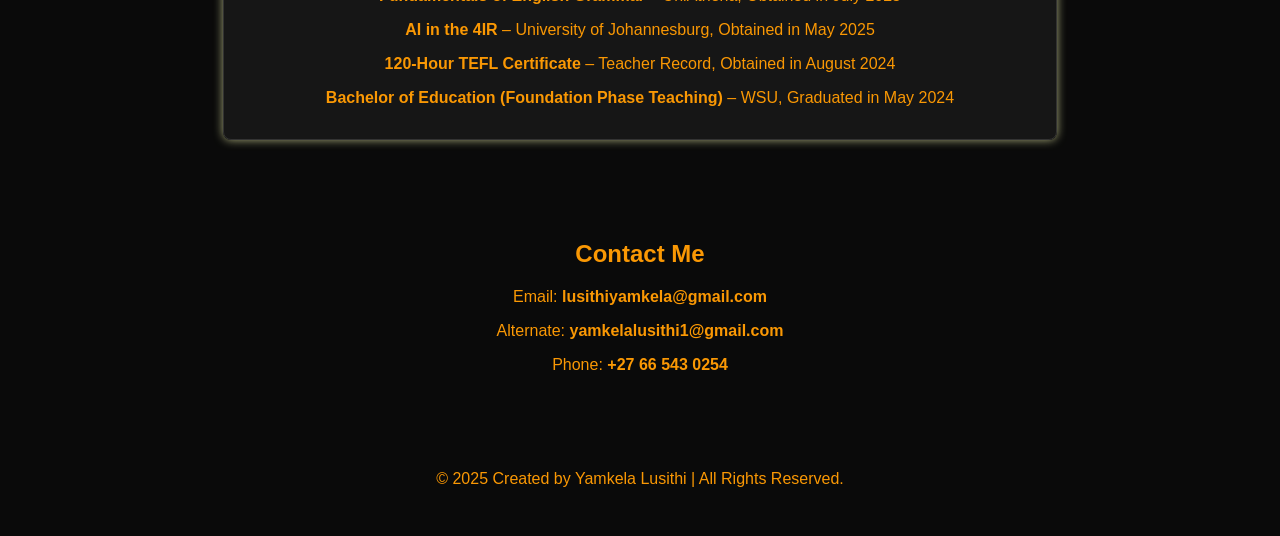
==== commit e321ad00: "Add files via upload" ====
--- a/index.html
+++ b/index.html
@@ -3,100 +3,258 @@
 <head>
   <meta charset="UTF-8" />
   <meta name="viewport" content="width=device-width, initial-scale=1" />
-  <title>Yamkela Lusithi | Educational Specialist</title>
-  <link rel="stylesheet" href="style.css" />
+  <title>Yamkela Lusithi | EdTech Practitioner| Educator | Full Stack Developer | UJ Honours student (Academic Language Research & Digital Education)
+</title>
+  <style>
+    body {
+      margin: 0;
+      font-family: 'Segoe UI', sans-serif;
+      background-color: #0a0a0a;
+      color: #fa9804;
+      overflow-x: hidden;
+      position: relative;
+    }
+
+    header, section, footer {
+      padding: 2rem;
+      text-align: center;
+    }
+
+    a, button {
+      color: inherit;
+      text-decoration: none;
+      font-weight: bold;
+    }
+
+    .btn {
+      display: inline-block;
+      padding: 0.7rem 1.5rem;
+      margin: 1rem;
+      background: #1f1f1f;
+      color: #ff7300;
+      border-radius: 5px;
+      border: 2px solid #ffb700;
+      transition: all 0.3s ease;
+    }
+    .btn:hover {
+      background: #ffea00;
+      color: #0a0a0a;
+    }
+
+    .typing {
+      width: fit-content;
+      white-space: nowrap;
+      overflow: hidden;
+      border-right: 2px solid #ff7700;
+      animation: typing 3.5s steps(30, end), blink 0.7s infinite;
+      margin: auto;
+    }
+
+    @keyframes typing {
+      from { width: 0 }
+      to { width: 100% }
+    }
+
+    @keyframes blink {
+      50% { border-color: transparent }
+    }
+
+    .float-in {
+      animation: float-in 1.5s ease-in-out;
+    }
+
+    @keyframes float-in {
+      from { transform: translateY(-30px); opacity: 0; }
+      to { transform: translateY(0); opacity: 1; }
+    }
+
+    .card {
+      background: rgba(255, 255, 255, 0.05);
+      border: 1px solid #333;
+      border-radius: 8px;
+      padding: 1rem;
+      margin: 1rem auto;
+      max-width: 800px;
+      box-shadow: 0 0 10px #a8ab7a;
+    }
+
+    .skills.grid {
+      display: grid;
+      grid-template-columns: repeat(auto-fit, minmax(200px, 1fr));
+      gap: 1rem;
+      text-align: left;
+      list-style: none;
+      padding: 0;
+    }
+
+    #chatbot {
+      position: fixed;
+      bottom: 0;
+      right: 0;
+      width: 300px;
+      background: #111;
+      border: 1px solid #ffdd00;
+      border-top-left-radius: 10px;
+      color: white;
+    }
+
+    #chatbot-header {
+      background: #ffae00;
+      padding: 0.5rem;
+      text-align: left;
+      font-weight: bold;
+      color: black;
+    }
+
+    #chatbot-input {
+      width: 80%;
+      padding: 0.5rem;
+      border: none;
+    }
+
+    #chatbot-send {
+      width: 20%;
+      background: #cd7b01;
+      color: #000;
+      border: none;
+      cursor: pointer;
+    }
+
+    .stars, .lines {
+      position: fixed;
+      top: 0;
+      left: 0;
+      width: 100%;
+      height: 100%;
+      pointer-events: none;
+      z-index: -1;
+    }
+
+    .stars {
+      background: repeating-radial-gradient(#a19f90 1px, transparent 2px);
+      background-size: 5px 5px;
+      animation: star-move 20s linear infinite;
+    }
+
+    @keyframes star-move {
+      from { transform: translateY(0); }
+      to { transform: translateY(100px); }
+    }
+
+    .lines::before {
+      content: "";
+      position: absolute;
+      width: 100%;
+      height: 100%;
+      background-image: linear-gradient(to bottom, transparent 90%, #80908e 95%);
+      background-size: 100% 50px;
+      animation: move-lines 10s linear infinite;
+    }
+
+    @keyframes move-lines {
+      from { background-position: 0 0; }
+      to { background-position: 0 100px; }
+    }
+
+    body.dark-mode {
+      background-color: #f1f1f1;
+      color: #121212;
+    }
+
+    body.dark-mode .card {
+      background-color: #fff;
+      color: #000;
+    }
+  </style>
 </head>
 <body>
+  <div class="stars"></div>
+  <div class="lines"></div>
+
   <header>
-    <h1 class="pop">Hello There! </br>This is Yamkela Lusithi...</h1>
-    <h3 class="float"> Postgraduate Education Professional | Educator | Academic Researcher </h3>
-    <button id="toggle-dark">Turn Dark</button>
+    <h1 class="typing">Hello There! <br>This is Yamkela Lusithi...</h1>
+    <h3 class="float-in"> EdTech Practitioner | Full Stack Developer | Educator | Academic Researcher</h3>
+    <button id="toggle-dark"><a>Protect Your Eyes</button></a>
+  </br>
+</br>
     <nav>
-      <a href="about.html">About Me</a>
-      <a href="#experience">Experience</a>
-      <a href="#skills">Skills</a>
-      <a href="#certifications">Certifications</a>
-      <a href="#contact">Contact Me</a>
+      <a href="about.html"><button>About Me</button></a>
+    </br>
+  </br>
+      <a href="#experience"><button>Experience</button></a>
+  </br>
+</br>
+      <a href="#skills"><button>Skills</button></a>
+</br>
+</br>
+      <a href="#certifications"><button>Certifications</button></a>
+</br>
+</br>
+      <a href="#contact"><button>Contact Me</button></a>
     </nav>
   </header>
 
   <section class="hero">
-    <h2 class="pop">Empowering Young Minds Through </br>Literacy, research and Innovation</h2>
-    <h3 class="float">I’m a dedicated Teacher and educational researcher blending creativity, 
-        research, and technology to build a love of learning.</p>
-    <a href="resume.html" class="btn" download>📄 Digital Resume | CV </a>
-      <a href="letter.html" class="btn" download>📄 Cover Letter</a>
-  </section>
-  </section>
-
+    <h2 class="typing">Empowering Young Minds Through <br>Literacy, Research, and Innovation</h2>
+    <h3 class="float-in">I’m a dedicated Teacher and educational researcher blending creativity, research, and technology to build a love of learning.</h3>
+    <a href="resume.html" class="btn" download>📄 Digital Resume | CV</a>
+    <a href="letter.html" class="btn" download>📄 Cover Letter</a>
+  </section>
 
   <section id="experience">
-            <h1>Teaching Experience</h1>
-            <div class="job">
-             <h2>Volunteer Foundation Phase Teacher </h2>
-             <h3>Ndabankulu J.S.S | Eastern Cape </h3>
-             <p><strong>July 2024 – Jan 2025</strong></p>
-        </br>
-            <h4>Taught English and Literacy to Grade R–3 learners using inquiry-based and interactive strategies.</h4>
-            <h4>Increased learner reading comprehension through differentiated phonics instruction.</h4>
-            <h4>Used Zoom and Google Classroom for blended teaching and learner progress tracking.</h4>
-            <h4>Conducted one-on-one assessments and adapted lesson plans to address individual needs.</h4>
-            <h4>Delivered English and literacy lessons both in-person and online using tools like Zoom and Google Classroom.</h4>
-            <h4>Implemented assessment-driven differentiation and personalized student support.</h4>
-            <h4>Enhanced parent-teacher communication via WhatsApp newsletters and virtual meetings.</h4>
-        </br>
-        </br>
-         </br>
-      <h2> Online English Tutor (Freelance)</h2>
-      <h3>Walter Sisulu University | Remote </h3>
-      <p><strong>Jan 2023 – Dec 2023 </strong></p>
-        </br>
-        <h4>Developed custom lesson materials to support students from diverse language backgrounds.</h4>
-        <h4>Delivered one-on-one and group tutoring sessions to university students.</h4>
-        <h4>Focused on the academic writing literacy using interactive content.</h4>
+    <h1>Teaching Experience</h1>
+
+    <div class="job card">
+      <h2>Volunteer Foundation Phase Teacher</h2>
+      <h3>Ndabankulu J.S.S | Eastern Cape</h3>
+      <p><strong>Jan 2024 – Dec 2025</strong></p>
+      <ul>
+        <li>Taught English and Literacy to Grade R–3 learners using inquiry-based strategies.</li>
+        <li>Increased reading comprehension with differentiated phonics instruction.</li>
+        <li>Used Zoom and Google Classroom for blended teaching.</li>
+        <li>Adapted lessons based on one-on-one assessments.</li>
+        <li>Enhanced parent-teacher communication through WhatsApp newsletters.</li>
       </ul>
     </div>
+
+   
   </section>
 
   <section id="skills">
-    <h2>Core Competencies</h2>
-    <ul class="skills">
-      <li>🎓 Literacy & Phonics Instruction</li>
-      <li>🧠 Inquiry-Based & Differentiated Learning </li>
-      <li>🧍 One-on-One Learner Support</li>
-      <li>🖥️ Google Classroom, Zoom, Teams</li>
-      <li>Creative Teaching (Visual Teaching Aids usage)</li>
+    <h2><strong>Core Competencies</strong></h2>
+    <ul class="skills grid">
+      <li>Literacy & Phonics Instruction</li>
+      <li>Inquiry-Based Learning</li>
+      <li>Individual Learner Support</li>
+      <li>Google Classroom, Zoom</li>
+      <li>Canva for Education</li>
+      <li>Digital Assessment Tools</li>
+      <li>Excellent Lesson Planning</li>
       <li>Curriculum Alignment</li>
-      <li>Excellent Lesson Planning</li>
-      <li>🎨 Canva for Education</li>
-      <li>📊 Digital Assessment Tools</li>
-      <li>🤖 AI in Education Tools</li>
     </ul>
-    <h2>Soft Skills</h2>
-    <ul class="skills">
-      <li>Excellent communication </li>
-      <li>Attentive listening skills </li>
+
+    <h2><strong>Soft Skills</strong></h2>
+    <ul class="skills grid">
+      <li>Effective Communication</li>
+      <li>Attentive Listening</li>
       <li>Patience</li>
-      <li>Individualized Learning </li>
-      <li>Problem Solving skill</li>
-      <li>Critical thinking</li>
-      <li>Empathetic & considerate</li>
-      <li></li>
+      <li>Problem Solving</li>
+      <li>Empathy</li>
+      <li>Critical Thinking</li>
+    </ul>
   </section>
 
   <section id="certifications">
     <h2>Education</h2>
-    
-      
-      <h4><strong>B.Ed Honours in Language, Literacy & Literature</strong> – University of Johannesburg (In Progress, 2026)<br/> Focused on advanced pedagogy, academic literacy, and language acquisition research.</h4>
-      <h4><strong>Fundamentals of English Grammar</strong> – UniAthena,Cambridge International Qualifications, 2025</h4>
-      <h4><strong>Artificial Intelligence in the 4IR</strong> – University of Johannesburg, 2025<br/> Explores the impact of AI on education and society, integrating ethics, automation, and intelligent systems.</h4>
-      <h4><strong>120-Hour TEFL Certificate</strong> – Teacher Record, 2024</h4>
-      <h4><strong>Bachelor of Education (Foundation Phase)</strong> – Walter Sisulu University, 2024<br/> Comprehensive training in child development, inclusive learning, and literacy instruction.</h4>
-    
-      </br>
-    </br>
-  </section>
+    <div class="certs card">
+      <p><strong>B.Ed Honours</strong> – University of Johannesburg, Expected in December 2026 (In Progress)</p>
+      <p><strong>Fundamentals of English Grammar</strong> – UniAthena, Obtained in July 2025</p>
+      <p><strong>AI in the 4IR</strong> – University of Johannesburg, Obtained in May 2025</p>
+      <p><strong>120-Hour TEFL Certificate</strong> – Teacher Record, Obtained in August 2024</p>
+      <p><strong>Bachelor of Education (Foundation Phase Teaching)</strong> – WSU, Graduated in May 2024</p>
+    </div>
+  </section>
+
   <section id="contact">
     <h2>Contact Me</h2>
     <p>Email: <a href="mailto:lusithiyamkela@gmail.com">lusithiyamkela@gmail.com</a></p>
@@ -105,17 +263,31 @@
   </section>
 
   <footer>
-    <p>© 2025  Created by Yamkela Lusithi | All Rights Reserved.</p>
+    <p>© 2025 Created by Yamkela Lusithi | All Rights Reserved.</p>
   </footer>
 
-  <!-- AI Chatbot -->
-  <div id="chatbot">
-    <div id="chatbot-header"> <img src="images/yummy-emoji.gif" width="40"> Ask me anything here..</div>
+  <div id="chatbot" class="card">
+    <div id="chatbot-header"><img src="images/yummy-emoji.gif" width="40" /> Ask me anything here..</div>
     <div id="chatbot-messages"></div>
     <input type="text" id="chatbot-input" placeholder="Type your message..." />
     <button id="chatbot-send">Send</button>
   </div>
 
-  <script src="script.js"></script>
+  <audio id="typing-sound" src="sounds/typing.mp3" preload="auto"></audio>
+
+  <script>
+    document.getElementById("toggle-dark").addEventListener("click", () => {
+      document.body.classList.toggle("dark-mode");
+    });
+
+    const sound = document.getElementById("typing-sound");
+    document.querySelectorAll(".typing").forEach(el => {
+      el.addEventListener("animationstart", () => {
+        sound.currentTime = 0;
+        sound.play();
+      });
+    });
+  </script>
 </body>
 </html>
+
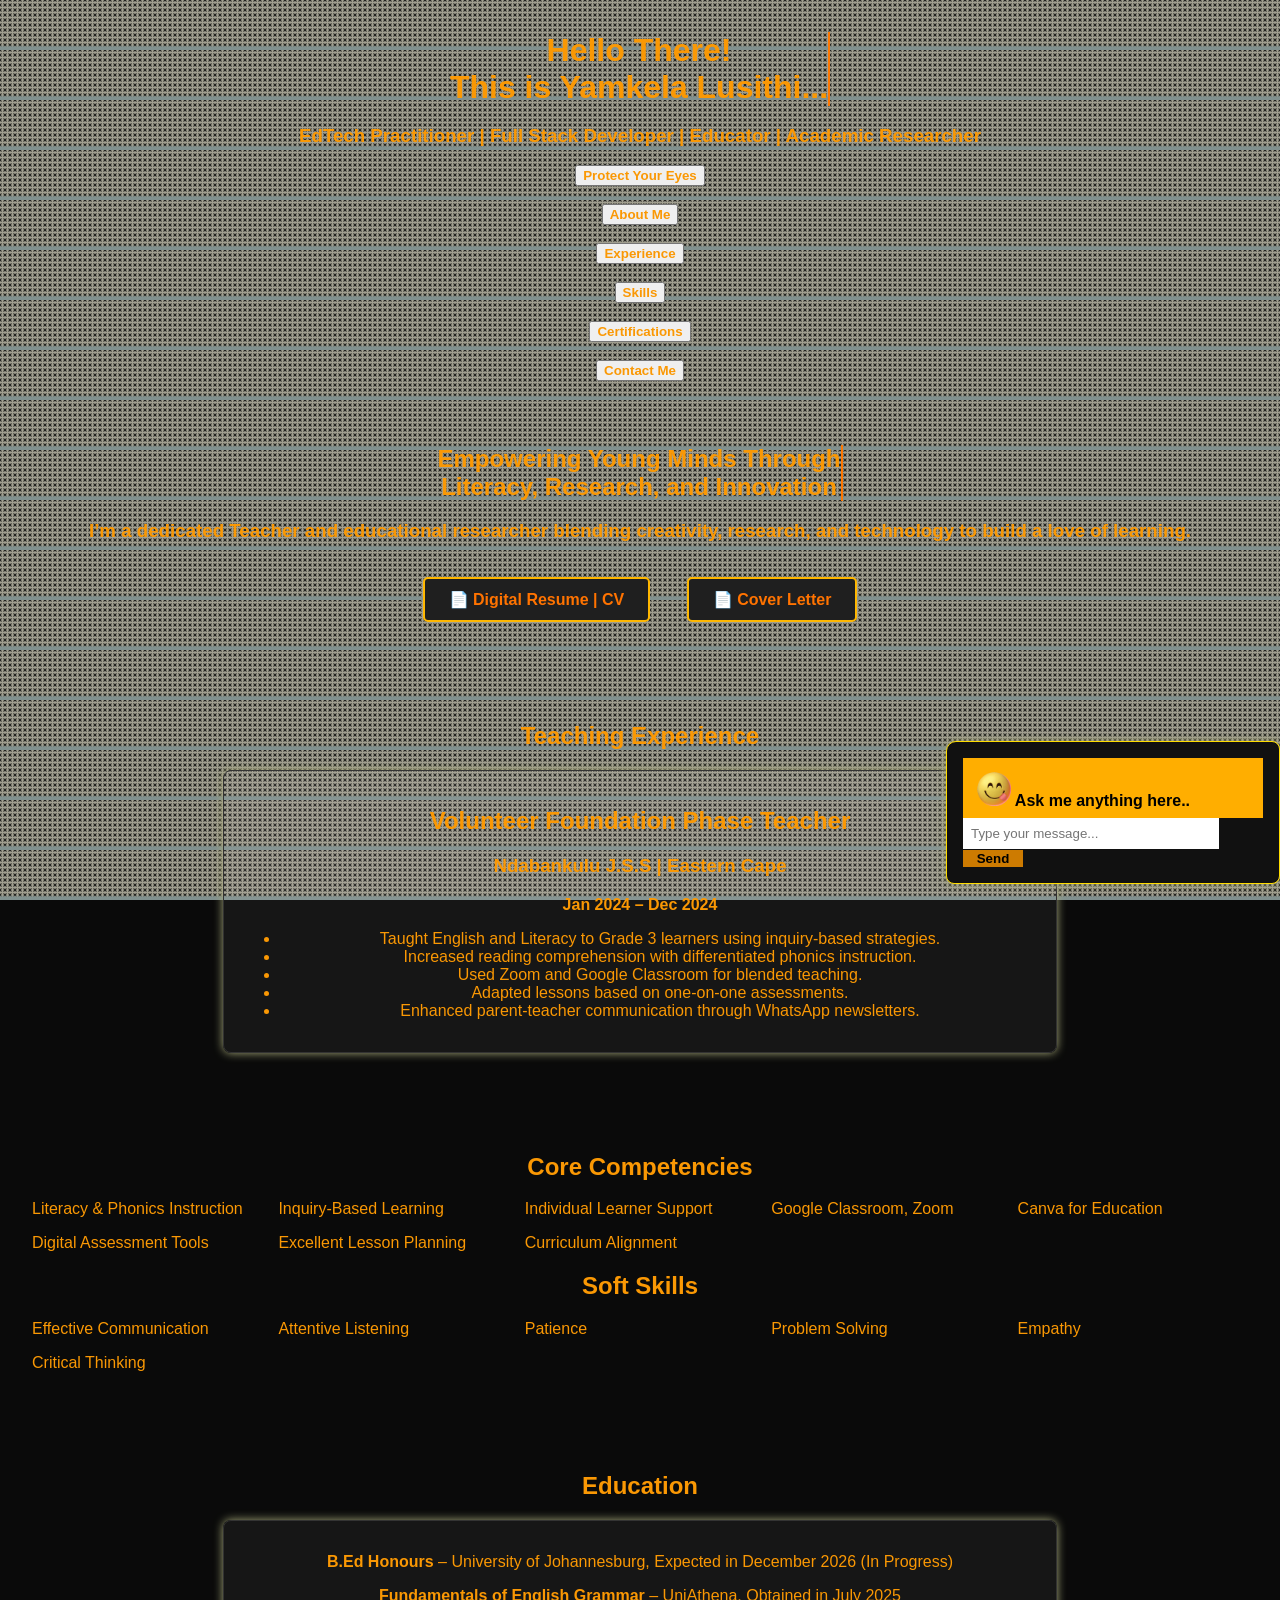
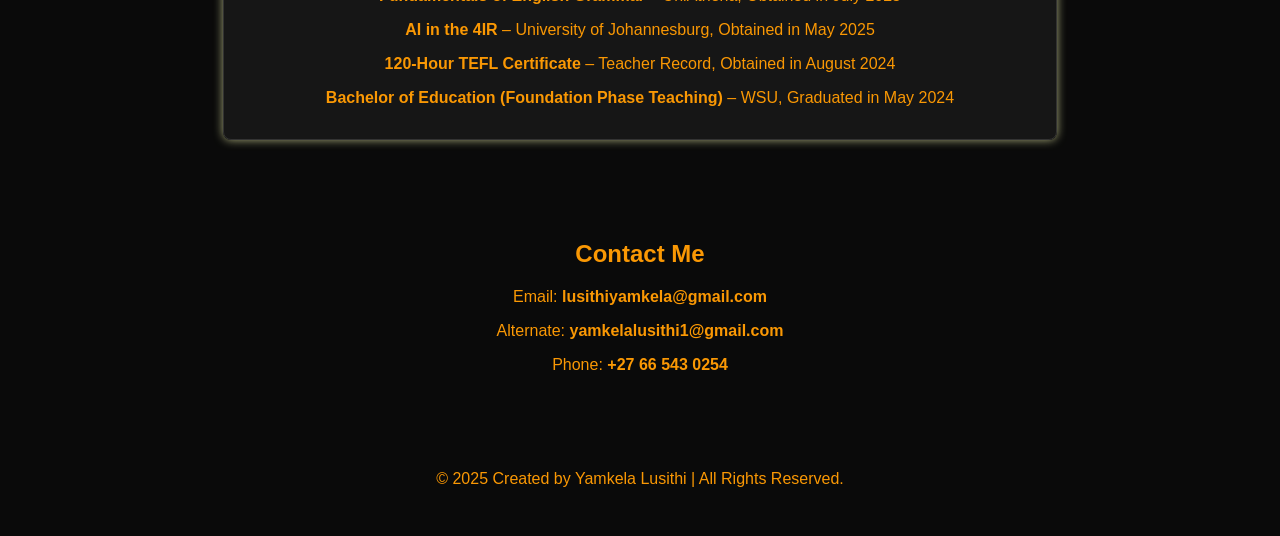
==== commit 328dbd33: "Update index.html" ====
--- a/index.html
+++ b/index.html
@@ -207,9 +207,9 @@
     <div class="job card">
       <h2>Volunteer Foundation Phase Teacher</h2>
       <h3>Ndabankulu J.S.S | Eastern Cape</h3>
-      <p><strong>Jan 2024 – Dec 2025</strong></p>
+      <p><strong>Jan 2024 – Dec 2024</strong></p>
       <ul>
-        <li>Taught English and Literacy to Grade R–3 learners using inquiry-based strategies.</li>
+        <li>Taught English and Literacy to Grade 3 learners using inquiry-based strategies.</li>
         <li>Increased reading comprehension with differentiated phonics instruction.</li>
         <li>Used Zoom and Google Classroom for blended teaching.</li>
         <li>Adapted lessons based on one-on-one assessments.</li>
@@ -291,3 +291,4 @@
 </body>
 </html>
 
+
